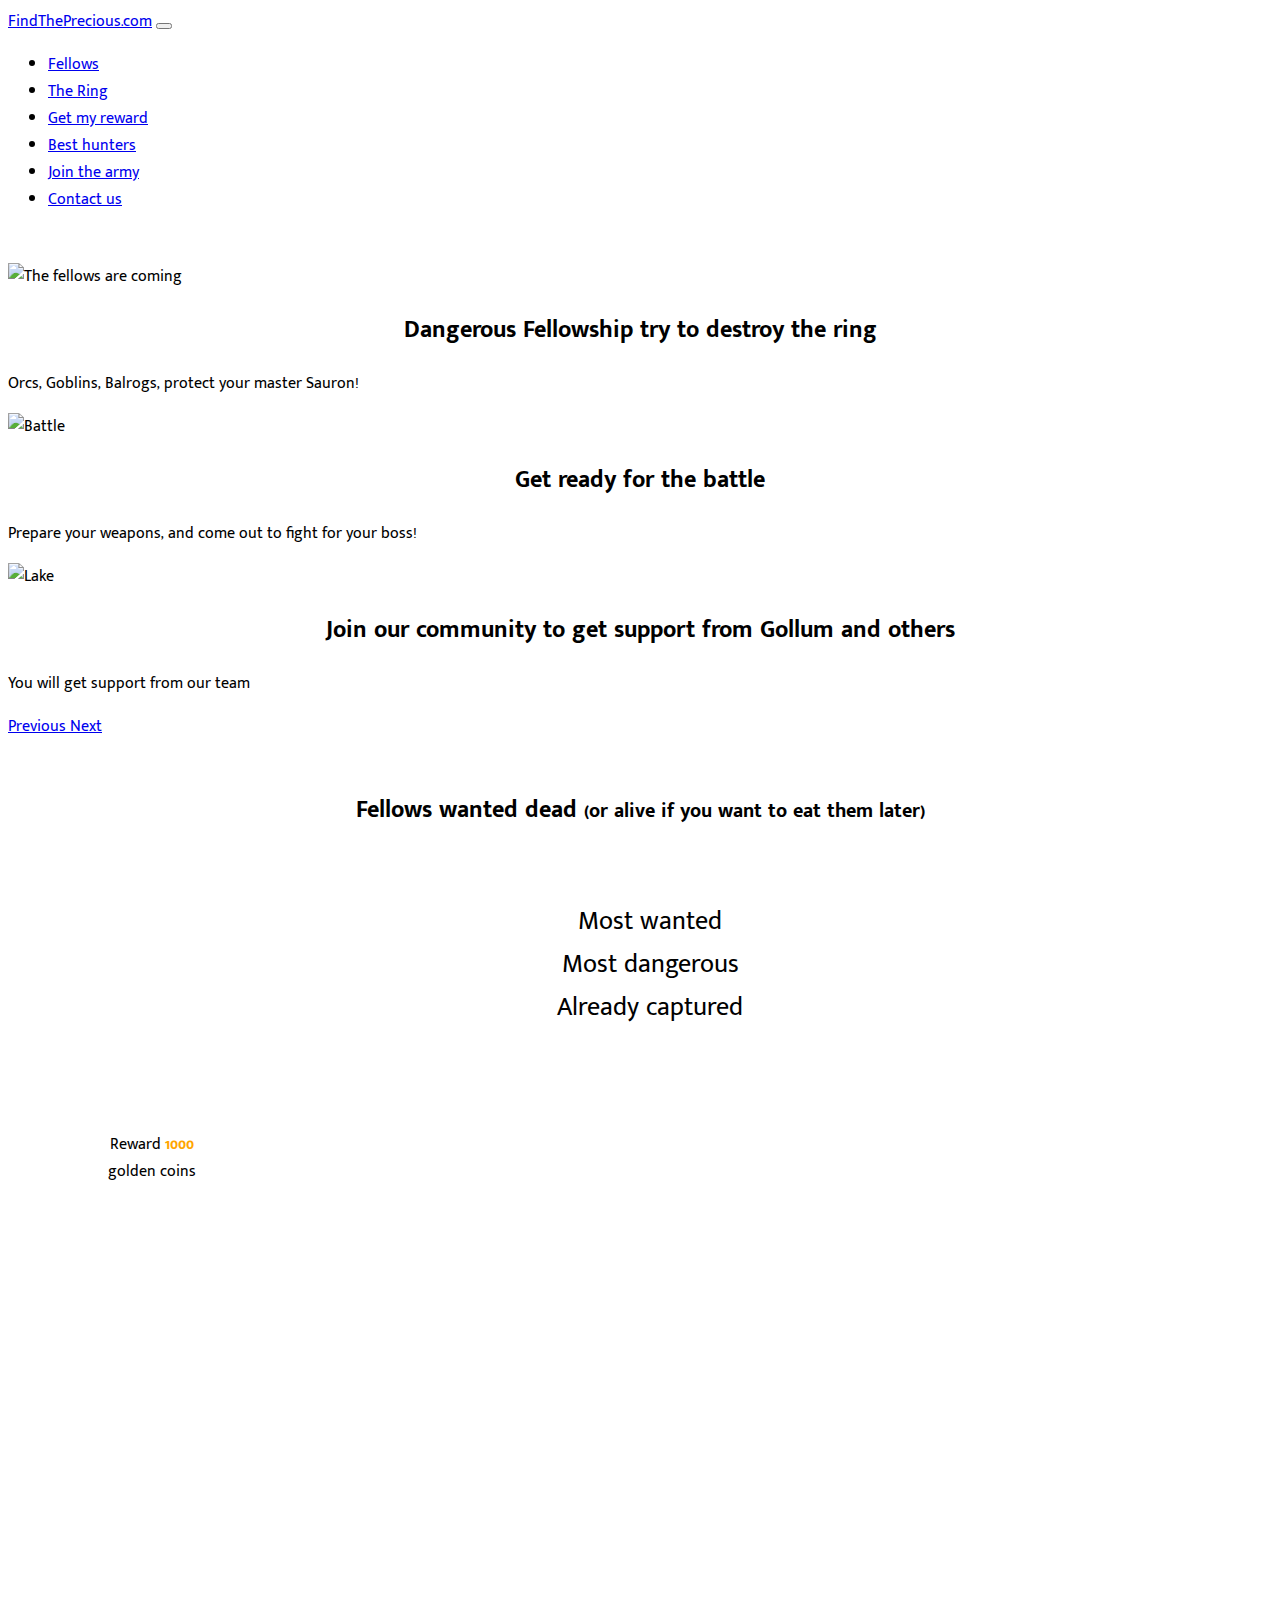
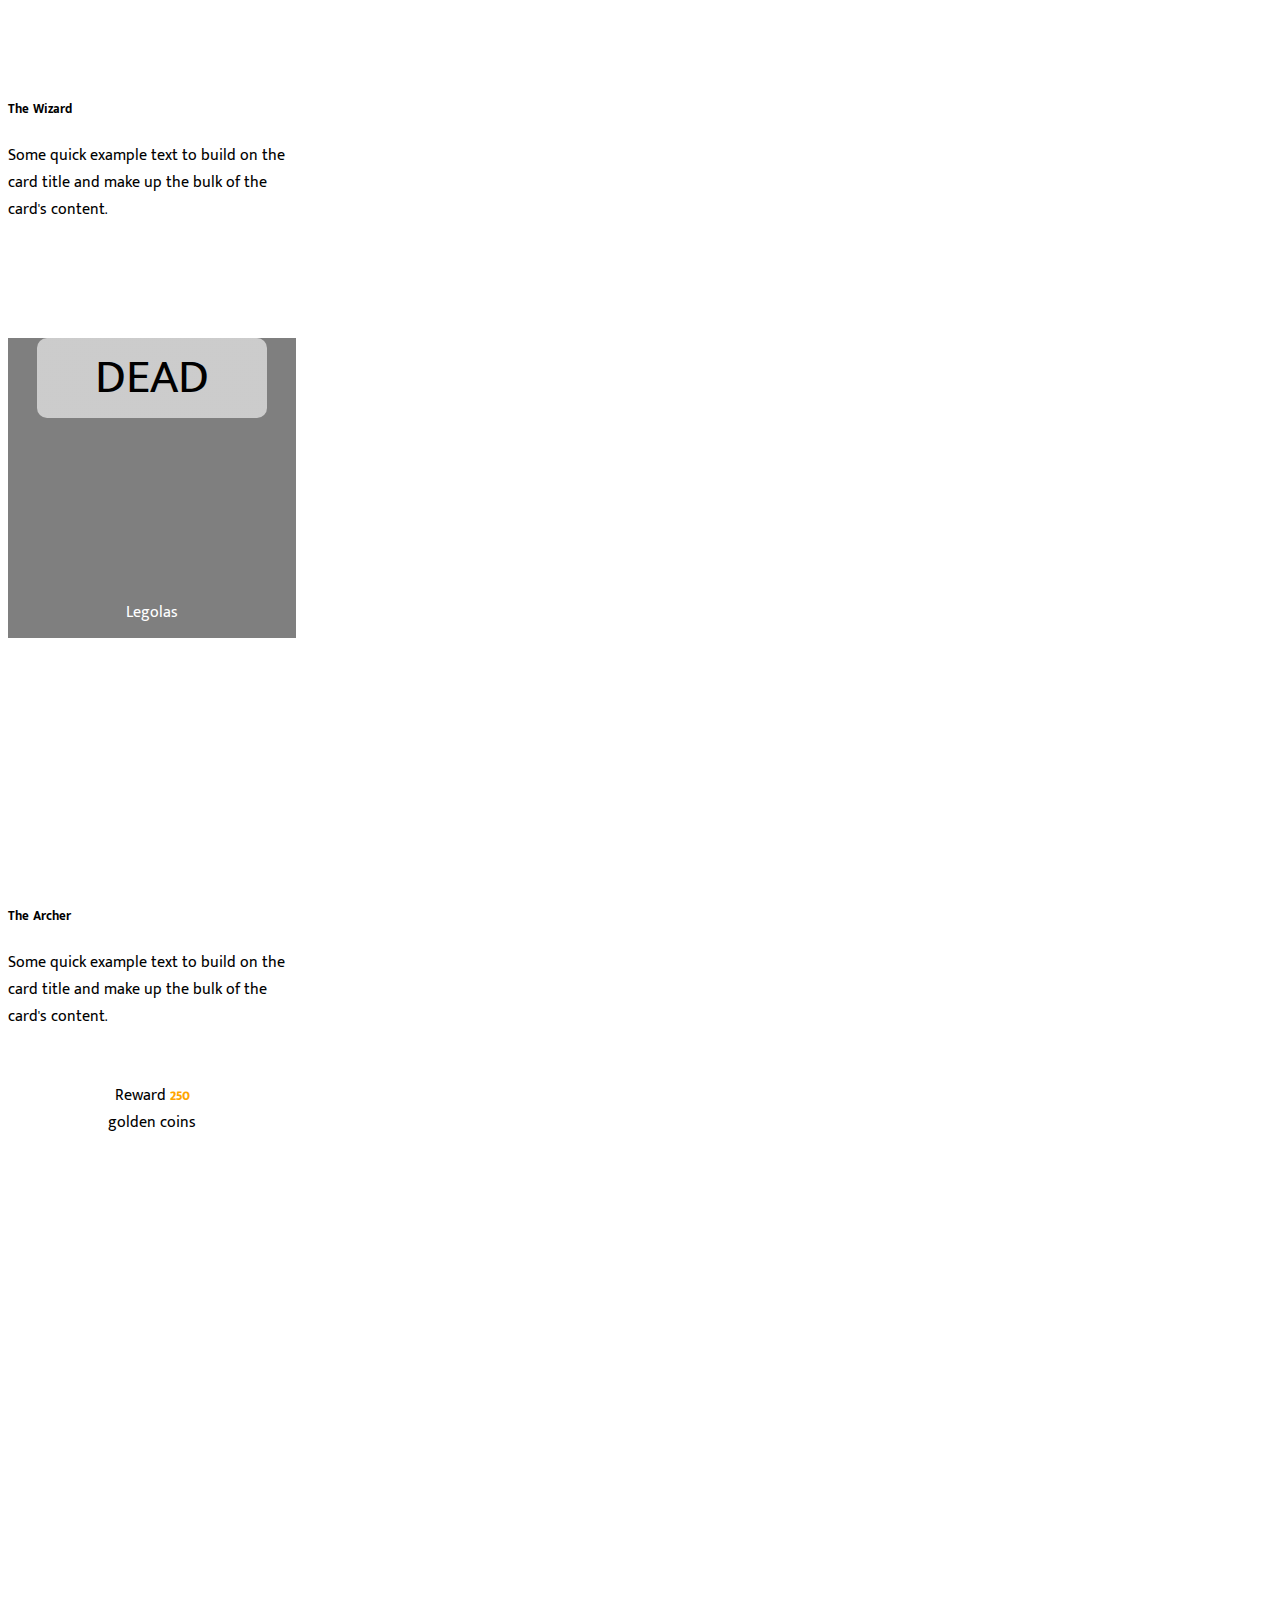
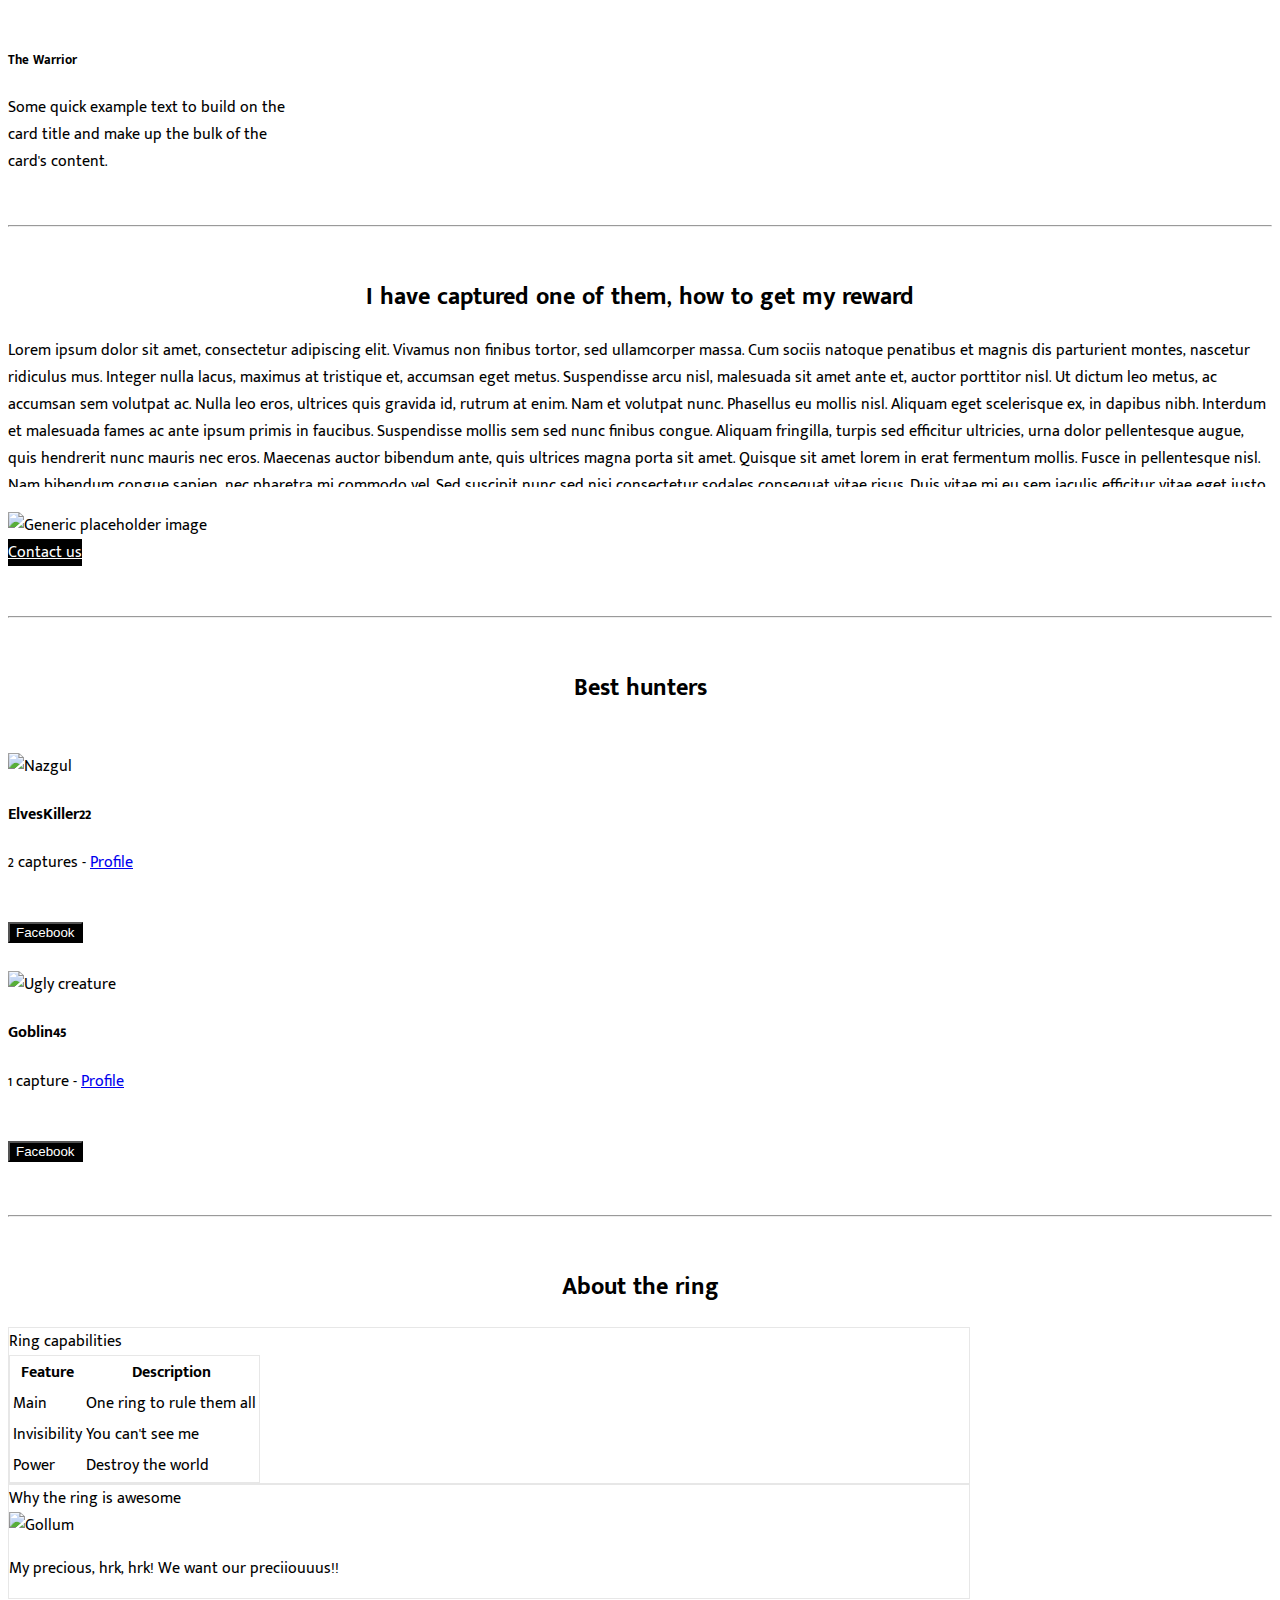
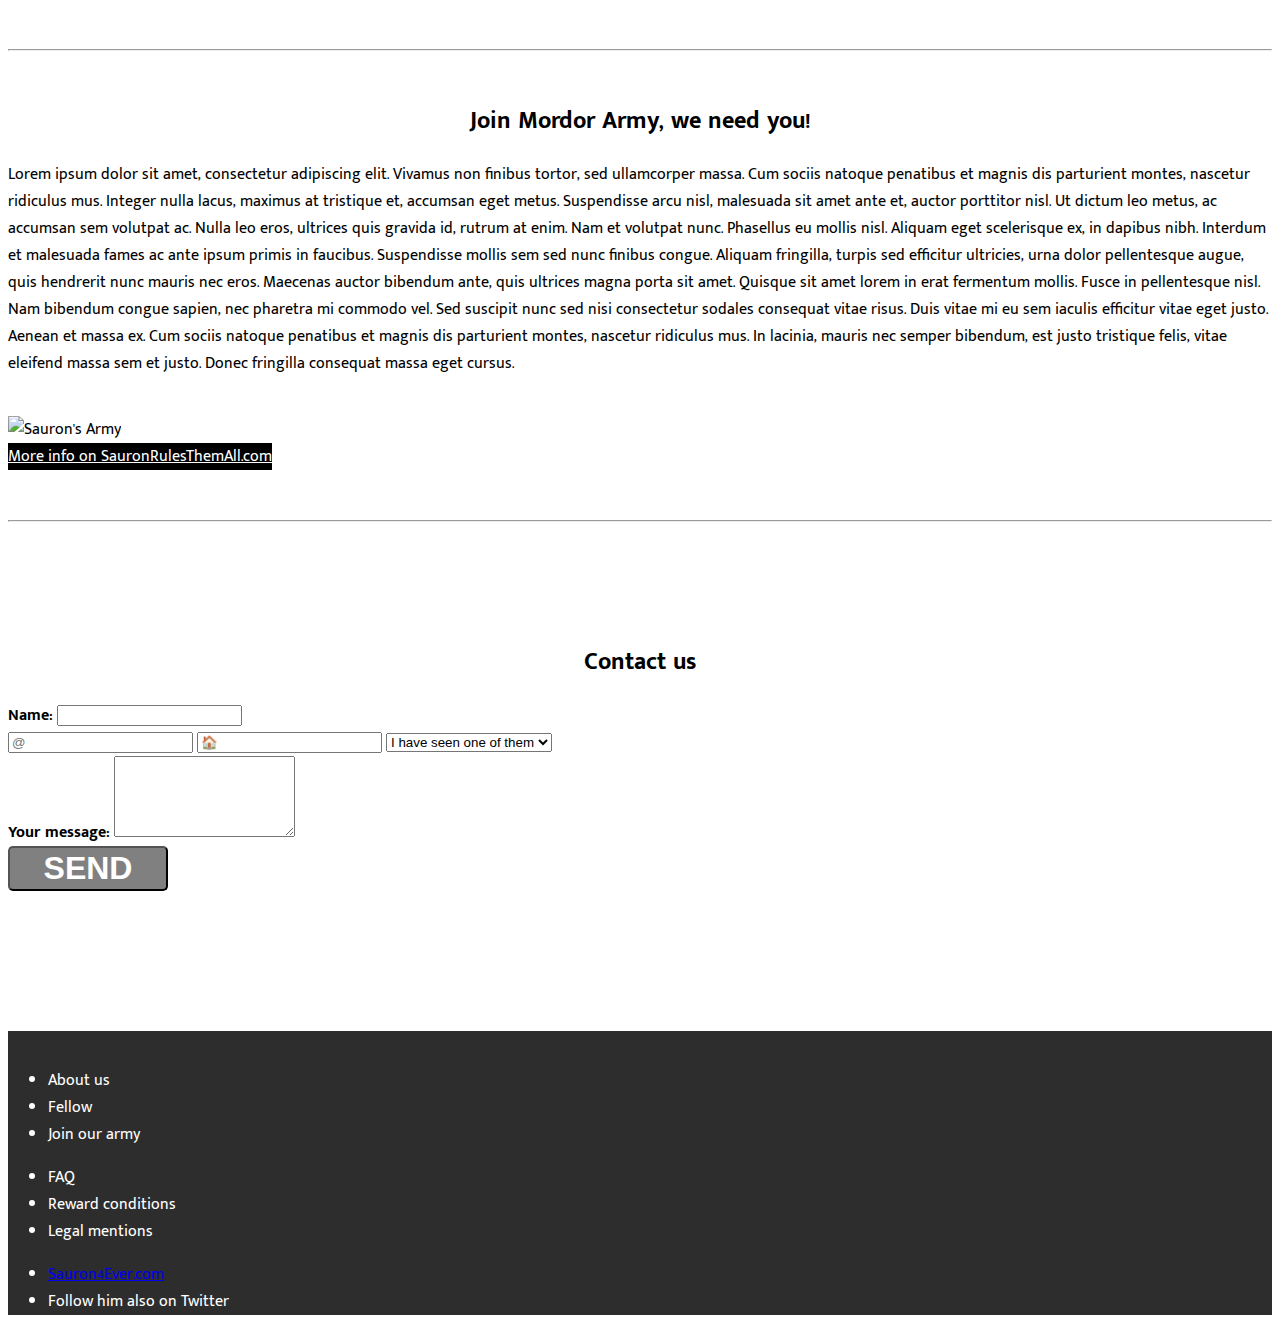
==== index.html @ 59d9ffe8 "first index.html & main.css added" ====
<!DOCTYPE html>
<html lang="en">

<head>
    <title>FindThePrecious.com</title>
    <meta charset="UTF-8">
    <link rel="stylesheet" href="main.css" />
    <link rel="stylesheet" href="https://stackpath.bootstrapcdn.com/bootstrap/4.1.3/css/bootstrap.min.css" integrity="sha384-MCw98/SFnGE8fJT3GXwEOngsV7Zt27NXFoaoApmYm81iuXoPkFOJwJ8ERdknLPMO"
        crossorigin="anonymous">


</head>


<body>

    <nav class="navbar navbar-expand-lg navbar-dark bg-dark">
        <a class="navbar-brand" href="#">FindThePrecious.com</a>
        <button class="navbar-toggler" type="button" data-toggle="collapse" data-target="#navbarSupportedContent"
            aria-controls="navbarSupportedContent" aria-expanded="false" aria-label="Toggle navigation">
            <span class="navbar-toggler-icon"></span>
        </button>

        <div class="collapse navbar-collapse" id="navbarSupportedContent">
            <ul class="navbar-nav mr-auto">
                <li class="nav-item">
                    <a class="nav-link" href="#">Fellows</a>
                </li>
                <li class="nav-item">
                    <a class="nav-link" href="#">The Ring</a>
                </li>
                <li class="nav-item">
                    <a class="nav-link" href="#">Get my reward</a>
                </li>
                <li class="nav-item">
                    <a class="nav-link" href="#">Best hunters</a>
                </li>
                <li class="nav-item">
                    <a class="nav-link" href="#">Join the army</a>
                </li>
                <li class="nav-item">
                    <a class="nav-link" href="#">Contact us</a>
                </li>
            </ul>

        </div>
    </nav>


    <section>
        <!--Carousel Beginning-->

        <div class="Carousel">
            <div id="carouselExampleControls" class="carousel slide" data-ride="carousel">
                <div class="carousel-inner">
                    <div class="carousel-item">
                        <img class="d-block w-100" src="https://famousfour.weebly.com/uploads/1/2/1/8/121811747/travel_orig.jpg"
                            alt="The fellows are coming">
                        <div class="carousel-caption d-none d-md-block ">
                            <h2 class="black">Dangerous Fellowship try to destroy the ring</h2>
                            <p class="black">Orcs, Goblins, Balrogs, protect your master Sauron!</p>
                        </div>
                    </div>
                    <div class="carousel-item active">
                        <img class="d-block w-100" src="https://famousfour.weebly.com/uploads/1/2/1/8/121811747/battle_orig.jpg"
                            alt="Battle">
                        <div class="carousel-caption d-none d-md-block">
                            <h2>Get ready for the battle</h2>
                            <p>Prepare your weapons, and come out to fight for your boss!</p>
                        </div>
                    </div>
                    <div class="carousel-item">
                        <img class="d-block w-100" src="https://famousfour.weebly.com/uploads/1/2/1/8/121811747/lake_orig.jpeg"
                            alt="Lake">
                        <div class="carousel-caption d-none d-md-block">
                            <h2>Join our community to get support from Gollum and others</h2>
                            <p>You will get support from our team </p>
                        </div>
                    </div>
                </div>
                <a class="carousel-control-prev" href="#carouselExampleControls" role="button" data-slide="prev">
                    <span class="carousel-control-prev-icon" aria-hidden="true"></span>
                    <span class="sr-only">Previous</span>
                </a>
                <a class="carousel-control-next" href="#carouselExampleControls" role="button" data-slide="next">
                    <span class="carousel-control-next-icon" aria-hidden="true"></span>
                    <span class="sr-only">Next</span>
                </a>
            </div>
        </div>
    </section>
    <!--Carousel END-->

    <section id="Fellows">
        <!-- Fellows Section beginning -->
        <div class="wanted">
            <h2>Fellows wanted dead <small>(or alive if you want to eat them later)</small></h2>


            <div class="container pills justify-content-center">
                <div class="row">
                    <div class="col-xs-1 col-s-1">
                        <span class="badge badge-pill badge-dark">Most wanted</span>
                    </div>
                    <div class="col-xs-1 col-s-1 d-none d-lg-block">
                        <span class="badge badge-pill badge-light">Most dangerous</span>
                    </div>
                    <div class="col-xs-1 col-s-1 d-none d-lg-block">
                        <span class="badge badge-pill badge-light">Already captured</span>
                    </div>
                </div>
            </div>

            <div class="container-fluid d-flex justify-content-around">

                <div class="row wanted">
                    <div class="col wanted">
                        <div class="card" style="width: 18rem;">
                            <div class="card-img-top gandalf">
                                <p class="reward-text">Reward <b>1000</b><br>golden coins</p>
                                <p class="wanted-name">Gandalf</p>
                            </div>
                            <div class="card-img-top-2 gandalf">
                                <p>Gandalf</p>
                            </div>
                            <div class="card-body">
                                <h5 class="card-title">The Wizard</h5>
                                <p class="card-text">Some quick example text to build on the card title and make up
                                    the
                                    bulk of the card's content.</p>
                            </div>
                        </div>
                    </div>

                    <div class="col wanted">
                        <div class="card" style="width: 18rem;">
                            <div class="card-img-top legolas">
                                <p class="dead-text">DEAD</p>
                            </div>
                            <div class="card-img-top-2 legolas">
                                <p>Legolas</p>
                            </div>
                            <div class="card-body">
                                <h5 class="card-title">The Archer</h5>
                                <p class="card-text">Some quick example text to build on the card title and make up
                                    the
                                    bulk of the card's content.</p>
                            </div>
                        </div>
                    </div>

                    <div class="col wanted">
                        <div class="card" style="width: 18rem;">
                            <div class="card-img-top aragorn">
                                <p class="reward-text">Reward <b>250</b><br>golden coins</p>
                                <p class="wanted-name">Aragorn</p>
                            </div>
                            <div class="card-img-top-2 aragorn">
                                <p>Aragorn</p>
                            </div>
                            <div class="card-body">
                                <h5 class="card-title">The Warrior</h5>
                                <p class="card-text">Some quick example text to build on the card title and make up
                                    the
                                    bulk of the card's content.</p>
                            </div>
                        </div>
                    </div>

                </div>

            </div>

        </div>

    </section>
    <!--Fellows Section END-->

    <hr>

    <section id="reward">

        <div class="media">
            <div class="media-body">
                <h2 class="mt-0 mb-1">I have captured one of them, how to get my reward</h2>
                <div class="scroll-box-reward">
                    Lorem ipsum dolor sit amet, consectetur adipiscing elit. Vivamus non finibus tortor, sed
                    ullamcorper massa. Cum sociis natoque penatibus et magnis dis parturient montes, nascetur ridiculus
                    mus. Integer nulla lacus, maximus at tristique et, accumsan eget metus. Suspendisse arcu nisl,
                    malesuada sit amet ante et, auctor porttitor nisl. Ut dictum leo metus, ac accumsan sem volutpat
                    ac. Nulla leo eros, ultrices quis gravida id, rutrum at enim. Nam et volutpat nunc. Phasellus eu
                    mollis nisl. Aliquam eget scelerisque ex, in dapibus nibh. Interdum et malesuada fames ac ante
                    ipsum primis in faucibus. Suspendisse mollis sem sed nunc finibus congue. Aliquam fringilla, turpis
                    sed efficitur ultricies, urna dolor pellentesque augue, quis hendrerit nunc mauris nec eros.
                    Maecenas auctor bibendum ante, quis ultrices magna porta sit amet. Quisque sit amet lorem in erat
                    fermentum mollis. Fusce in pellentesque nisl. Nam bibendum congue sapien, nec pharetra mi commodo
                    vel. Sed suscipit nunc sed nisi consectetur sodales consequat vitae risus. Duis vitae mi eu sem
                    iaculis efficitur vitae eget justo. Aenean et massa ex. Cum sociis natoque penatibus et magnis dis
                    parturient montes, nascetur ridiculus mus. In lacinia, mauris nec semper bibendum, est justo
                    tristique felis, vitae eleifend massa sem et justo. Donec fringilla consequat massa eget cursus.
                    Integer est ante, dignissim vitae ipsum sit amet, semper elementum lorem. Morbi ut augue
                    vestibulum, hendrerit justo non, gravida orci. Phasellus blandit, felis vel sagittis porta, dui
                    elit blandit risus, et commodo nunc leo sed lectus. Cras quis nibh nibh. Nullam id diam massa.
                    Integer fringilla non neque eget ornare. Sed vel neque id odio mollis accumsan et vitae dui. Nunc
                    eu velit ac nulla dignissim vehicula quis a justo. Interdum et malesuada fames ac ante ipsum primis
                    in faucibus. Nunc porta dolor magna, at malesuada mi ornare et. Aliquam erat volutpat. Aliquam
                    gravida sollicitudin consequat. Sed nec libero nisl. Sed rhoncus odio quis magna molestie, eget
                    laoreet mauris convallis. Nunc non vulputate erat. Donec porta a nulla ut semper. In venenatis
                    aliquet nisi sit amet condimentum. Suspendisse et commodo metus.
                    Ut faucibus dui sit amet ultrices varius. Phasellus nec accumsan orci, a blandit est. Nulla id
                    lectus in lorem facilisis viverra. Pellentesque diam ligula, tincidunt vel posuere a, lacinia sed
                    leo. Quisque vehicula ipsum vel sapien dignissim facilisis. Etiam consectetur eu lectus convallis
                    pretium. Aenean quis malesuada elit, ut cursus mi. Cras dapibus nibh id tempor semper. Suspendisse
                    at eros elit. Suspendisse lobortis, urna ac rutrum molestie, quam quam dictum nibh, iaculis congue
                    ipsum diam ac odio.
                    Duis ac nibh condimentum, laoreet nibh quis, viverra purus. Cras et ligula congue, maximus augue
                    eu, venenatis purus. Donec sagittis sed lorem et aliquam. Aliquam quis velit molestie, suscipit
                    neque eget, mattis lorem. Aenean ultrices lacus turpis, sed lacinia metus ullamcorper in. Curabitur
                    iaculis lectus eget lectus malesuada lobortis vitae eu neque. Phasellus vitae egestas diam.
                    Phasellus venenatis dui arcu, sed sollicitudin erat consequat ac. Cras nibh justo, ornare efficitur
                    quam at, molestie mollis ipsum. Suspendisse hendrerit elementum turpis ut elementum. Morbi maximus
                    nisl at massa mollis, dictum scelerisque leo congue. Vestibulum varius eu purus nec aliquet. Mauris
                    in odio eget velit feugiat pharetra eget at arcu. Mauris euismod dictum orci vel hendrerit. Ut
                    semper ligula nec orci volutpat laoreet.
                </div>
            </div>
            <img class="ml-3" src="https://i.pinimg.com/236x/c7/8e/26/c78e269b936ce46ed6f1de3fef13c7da--orc-warrior-orcs-lord-of-the-rings.jpg"
                alt="Generic placeholder image">
        </div>
        <div class="container justify-content-end">
            <a href="#" class="btn"><span class="glyphicon glyphicon-pause"></span>Contact us</a>
        </div>
    </section>

    <hr>

    <section id="hunters">
        <h2>Best hunters</h2>

        <div class="container justify-content-around">
            <div class="row">
                <div class="col hunters">
                    <div class="media">
                        <img class="align-self-center mr-3" src="https://upload.wikimedia.org/wikipedia/en/thumb/a/a0/Nazgul.PNG/150px-Nazgul.PNG"
                            alt="Nazgul">
                        <div class="media-body">
                            <h4 class="mt-0">ElvesKiller22</h4>
                            <p>2 captures - <a href="https://www.facebook.com">Profile</a></p>
                            <br>
                            <button type="button" class="btn btn-fb"><i class="fa fa-facebook pr-1"></i> Facebook</button>
                        </div>
                    </div>
                </div>


                <div class="col hunters">
                    <div class="media">
                        <div class="media">
                            <img class="align-self-center mr-3" src="https://vignette.wikia.nocookie.net/peter-jacksons-the-lord-of-the-rings-trilogy/images/c/cc/Mauh%C3%BAr.png/revision/latest?cb=20160318172843"
                                alt="Ugly creature">
                            <div class="media-body">
                                <h4 class="mt-0">Goblin45</h4>
                                <p>1 capture - <a href="www.facebook.com">Profile</a></p>
                                <br>
                                <button type="button" class="btn btn-fb"><i class="fa fa-facebook pr-1"></i> Facebook</button>
                            </div>
                        </div>
                    </div>
                </div>
            </div>

        </div>

    </section>

    <hr>

    <section id="ring">
        <h2>About the ring</h2>
        <div class="container justify-content-around">
            <div class="card mb-3 ring-capabilities" style="max-width: 60rem;">
                <div class="card-header">Ring capabilities</div>
                <div class="card-body text-dark">
                    <div class="container">

                        <div class="row">
                            <div class="col-lg-12 col-xs-1">
                                <table class="table table-striped">
                                    <thead>
                                        <tr>
                                            <th scope="col">Feature</th>
                                            <th scope="col">Description</th>
                                        </tr>
                                    </thead>
                                    <tbody>
                                        <tr>
                                            <td>Main</td>
                                            <td>One ring to rule them all</td>
                                        </tr>
                                        <tr>
                                            <td>Invisibility</td>
                                            <td>You can't see me</td>
                                        </tr>
                                        <tr>
                                            <td>Power</td>
                                            <td>Destroy the world</td>
                                        </tr>
                                </table>

                            </div>

                        </div>
                    </div>
                </div>
            </div>
        </div>

        <div class="container">
            <div class="card-gollum">
                <div class="card-header">
                    Why the ring is awesome
                </div>
                <div class="card-body">
                    <div class="media">
                        <div class="media-body d-flex flex-nowrap justify-content-between">
                            <img class="ml-3 order-2 p-2" src="http://farm2.staticflickr.com/1201/775003238_1556ba1b9e.jpg"
                                alt="Gollum">
                            <p class="card-text order-1 p-2 d-flex align-items-center">My precious, hrk, hrk! We want
                                our preciiouuus!!</p>
                        </div>
                    </div>
                </div>
            </div>
        </div>

    </section>

    <hr>

    <section id="joinarmy">


        <div class="media">
            <div class="media-body">
                <h2 class="mt-0 mb-1">Join Mordor Army, we need you!</h2>
                <div class="d-flex flex-nowrap">
                    <div class="scroll-box-army order-2 p-2">
                        Lorem ipsum dolor sit amet, consectetur adipiscing elit. Vivamus non finibus tortor, sed
                        ullamcorper massa. Cum sociis natoque penatibus et magnis dis parturient montes, nascetur
                        ridiculus
                        mus. Integer nulla lacus, maximus at tristique et, accumsan eget metus. Suspendisse arcu nisl,
                        malesuada sit amet ante et, auctor porttitor nisl. Ut dictum leo metus, ac accumsan sem
                        volutpat
                        ac. Nulla leo eros, ultrices quis gravida id, rutrum at enim. Nam et volutpat nunc. Phasellus
                        eu
                        mollis nisl. Aliquam eget scelerisque ex, in dapibus nibh. Interdum et malesuada fames ac ante
                        ipsum primis in faucibus. Suspendisse mollis sem sed nunc finibus congue. Aliquam fringilla,
                        turpis
                        sed efficitur ultricies, urna dolor pellentesque augue, quis hendrerit nunc mauris nec eros.
                        Maecenas auctor bibendum ante, quis ultrices magna porta sit amet. Quisque sit amet lorem in
                        erat
                        fermentum mollis. Fusce in pellentesque nisl. Nam bibendum congue sapien, nec pharetra mi
                        commodo
                        vel. Sed suscipit nunc sed nisi consectetur sodales consequat vitae risus. Duis vitae mi eu sem
                        iaculis efficitur vitae eget justo. Aenean et massa ex. Cum sociis natoque penatibus et magnis
                        dis
                        parturient montes, nascetur ridiculus mus. In lacinia, mauris nec semper bibendum, est justo
                        tristique felis, vitae eleifend massa sem et justo. Donec fringilla consequat massa eget
                        cursus.
                    </div>
                    <img class="ml-3 order-1 p-2" src="https://vignette.wikia.nocookie.net/villainstournament/images/5/57/Sauron%27s_Army.jpg/revision/latest?cb=20150924193413"
                        alt="Sauron's Army">
                </div>
            </div>
        </div>
        <div class="container justify-content-end">
            <a href="#" class="btn"><span class="glyphicon glyphicon-pause"></span>More info on SauronRulesThemAll.com</a>
        </div>


    </section>

    <hr>

    <section id="contact">

        <h2>Contact us</h2>
        <div class="form-group">
            <label for="usr">Name:</label>
            <input type="text" class="form-control" id="usr">
        </div>
        <input class="form-control" type="text" placeholder="@">
        <input class="form-control" type="text" placeholder="🏠">
        <select name="object">
            <option value="spotted">I have seen one of them</option>
            <option value="captured">I have captured one</option>
            <option value="help">I need help</option>
        </select>
        <div class="form-group">
            <label for="comment">Your message:</label>
            <textarea class="form-control" rows="5" id="comment"></textarea>
        </div>
        <input type="submit" value="SEND" ID="button">
    </section>

    <footer>
        <div class="container-fluid d-flex justify-content-center">
            <div class="row">
                <div class="col-xs-1 col-s1 md-4">
                    <ul>
                        <li>About us</li>
                        <li>Fellow</li>
                        <li>Join our army</li>
                    </ul>
                </div>
                <div class="col-xs-1 col-s-1 md-4">
                    <ul>
                        <li>FAQ</li>
                        <li>Reward conditions</li>
                        <li>Legal mentions</li>
                    </ul>
                </div>
                <div class="col-xs-1 col-s-1 md-4">
                    <ul>
                        <li><a href="http://www.sauron4ever.com/">Sauron4Ever.com</a></li>
                        <li>Follow him also on Twitter</li>
                    </ul>
                </div>
            </div>
        </div>
    </footer>

    <script src="https://code.jquery.com/jquery-3.3.1.slim.min.js" integrity="sha384-q8i/X+965DzO0rT7abK41JStQIAqVgRVzpbzo5smXKp4YfRvH+8abtTE1Pi6jizo"
        crossorigin="anonymous"></script>
    <script src="https://cdnjs.cloudflare.com/ajax/libs/popper.js/1.14.3/umd/popper.min.js" integrity="sha384-ZMP7rVo3mIykV+2+9J3UJ46jBk0WLaUAdn689aCwoqbBJiSnjAK/l8WvCWPIPm49"
        crossorigin="anonymous"></script>
    <script src="https://stackpath.bootstrapcdn.com/bootstrap/4.1.3/js/bootstrap.min.js" integrity="sha384-ChfqqxuZUCnJSK3+MXmPNIyE6ZbWh2IMqE241rYiqJxyMiZ6OW/JmZQ5stwEULTy"
        crossorigin="anonymous"></script>


</body>

</html>
---- main.css ----
@import url("https://fonts.googleapis.com/css?family=Mukta Malar");


body {
  font-family: "Mukta Malar";
}

section {
  margin-top: 50px;
  margin-bottom: 50px;
}

h2 {
  text-align: center;
  margin-bottom: 20px;
}

.black {
  color: black;
}

.container.pills {
  display: flex;
  justify-content: center;
  padding-top: 50px;
  padding-bottom: 50px;
}

.badge.badge-pill.badge-light, .badge.badge-pill.badge-dark {
  font-size: 1.6em;
  margin-left: 20px;
  display: flex;
  justify-content: center;
}

.reward-text {
  background: linear-gradient(to bottom, rgba(255, 255, 255, 0.6), rgba(255, 255, 255, 0.6));
  border-radius: 10px;
  margin-top: 18%;
  margin-left: 10%;
  margin-right: 10%;
  text-align: center;
}

.dead-text {
  background: linear-gradient(to bottom, rgba(255, 255, 255, 0.6), rgba(255, 255, 255, 0.6));
  border-radius: 10px;
  margin-top: 40%;
  margin-left: 10%;
  margin-right: 10%;
  text-align: center;
}

.wanted-name {
  color: white;
  font-size: 1.7em;
  margin-top: 30%;
  text-align: center;
}

b {
  color: orange;
}

.card-img-top.gandalf {
  background-image: linear-gradient(to bottom, rgba(255, 255, 255, 0.3), rgba(255, 255, 255, 0.3)), url(http://images.innoveduc.fr/integration_gandalf.png);
  background-size: cover;
  height: 300px;
  z-index: 3;
}

.card-img-top-2.gandalf {
  background-image: url(http://images.innoveduc.fr/integration_gandalf.png);
  background-size: cover;
  height: 300px;
  margin-top: -300px;
  padding-top: 245px;
  color: white;
  text-align: center;
  z-index: 2;
}

.card-img-top.gandalf:hover {
  opacity: 0;
}

.card-img-top.aragorn {
  background-image: linear-gradient(to bottom, rgba(255, 255, 255, 0.3), rgba(255, 255, 255, 0.3)),url(https://vignette.wikia.nocookie.net/lotr/images/b/b6/Aragorn_profile.jpg/revision/latest?cb=20170121121423);
  background-size: cover;
  height: 300px;
  z-index: 3;
}

.card-img-top-2.aragorn {
  background-image: url(https://vignette.wikia.nocookie.net/lotr/images/b/b6/Aragorn_profile.jpg/revision/latest?cb=20170121121423);
  background-size: cover;
  height: 300px;
  margin-top: -300px;
  padding-top: 245px;
  color: white;
  text-align: center;
  z-index: 2;
}

.card-img-top.aragorn:hover {
  opacity: 0;
}

.card-img-top.legolas {
  background-image: linear-gradient(to bottom, rgba(0, 0, 0, 0.5), rgba(0, 0, 0, 0.5)), url(http://1.bp.blogspot.com/-M8YsX6DlN_s/TkmismaHlHI/AAAAAAAAAUg/5KTsUNaVbhI/s1600/legolas.jpg);
  background-size: cover;
  height: 300px;
  font-size: 3em;
  z-index: 3;
}

.card-img-top-2.legolas {
  background-image: url(http://1.bp.blogspot.com/-M8YsX6DlN_s/TkmismaHlHI/AAAAAAAAAUg/5KTsUNaVbhI/s1600/legolas.jpg);
  background-size: cover;
  height: 300px;
  margin-top: -300px;
  padding-top: 245px;
  color: white;
  text-align: center;
  z-index: 2;
}

.card-img-top.legolas:hover {
  opacity: 0;
}

.scroll-box-reward {
  height: 150px;
  overflow-y: scroll;
  margin-bottom: 25px;
}

.ml-3 {
  height: 35vmin;
}

.btn {
  background-color: black;
  color: white;
}

.align-self-center.mr-3 {
  height: 35vmin;
  width: 35vmin;
}

.mb-0 {
  margin-top: 15px;
}

.col.hunters {
  padding-top: 25px;
}

.table.table-striped {
  border: solid 1px rgb(231, 231, 231);
}

.card.mb-3.ring-capabilities {
  border: solid 1px rgb(231, 231, 231);
}

.card-gollum {
  max-width: 60rem;
  border: solid 1px rgb(231, 231, 231);
}

.scroll-box-army {
  height: 230px;
  overflow-y: scroll;
  margin-bottom: 25px;
}

#contact {
  padding-top: 50px;
  padding-bottom: 80px;
}

form {
  text-align: center;
  font-family: arial;
  font-size: 1em;
  width: 400px;
  }

label {
  font-family: inherit;
  color: black;
  font-size: inherit;
  font-weight: bold;
}

#email {
  height: 30px;
}

#message {
  height: 250px;
}

#email, #message {
  width: 35%;
  font-family: inherit;
  background-color: #F2F2F2;
  border: solid 1px black;
  border-radius: 5px;
  margin-top: 5px;
  margin-bottom: 10px;
}

#button {
  color: white;
  font-size: 2em;
  font-weight: bold;
  width: 160px;
  height: 45px;
  margin-bottom: 10px;
  background-color: grey; 
  border-radius: 5px;
  cursor: pointer;
}

#button:hover {
  background-color: #e2e2e1;
}

footer {
  padding-top: 20px;
  background-color: rgb(46, 45, 45);
  color: white;
}
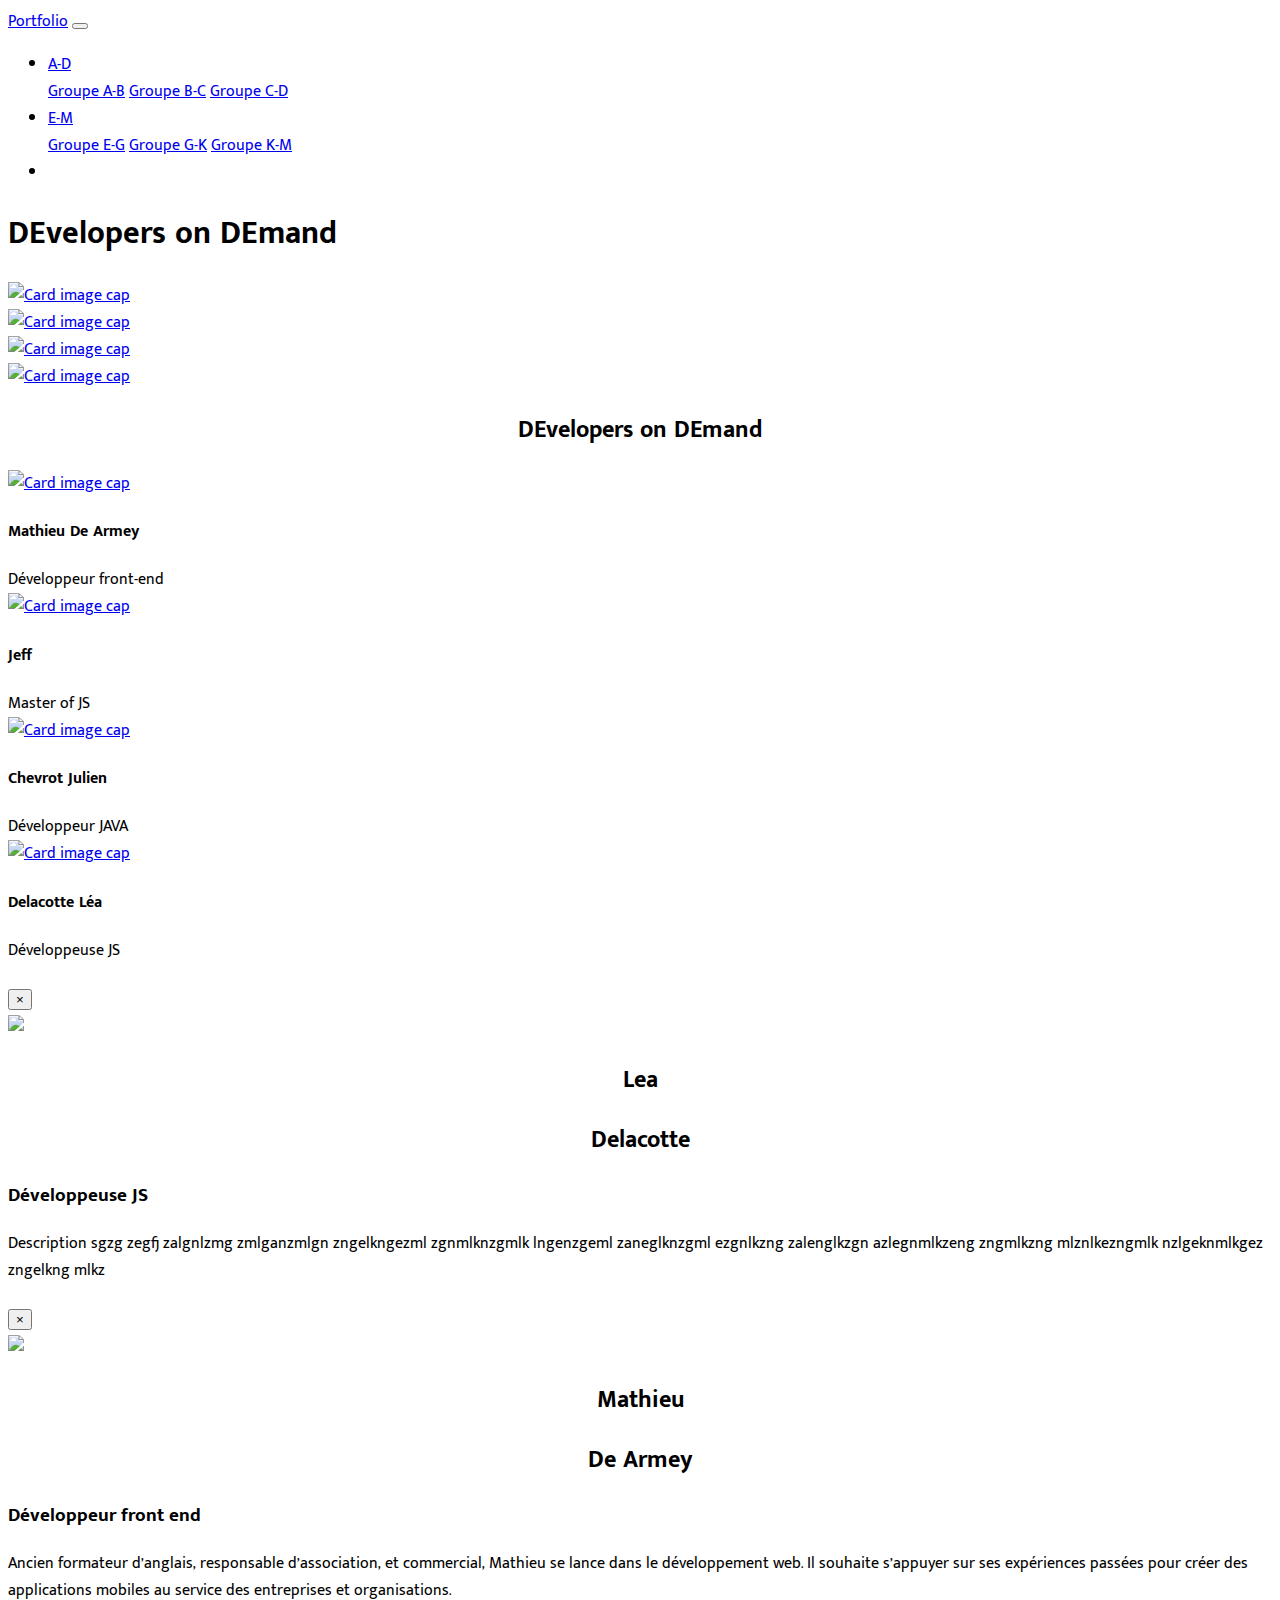
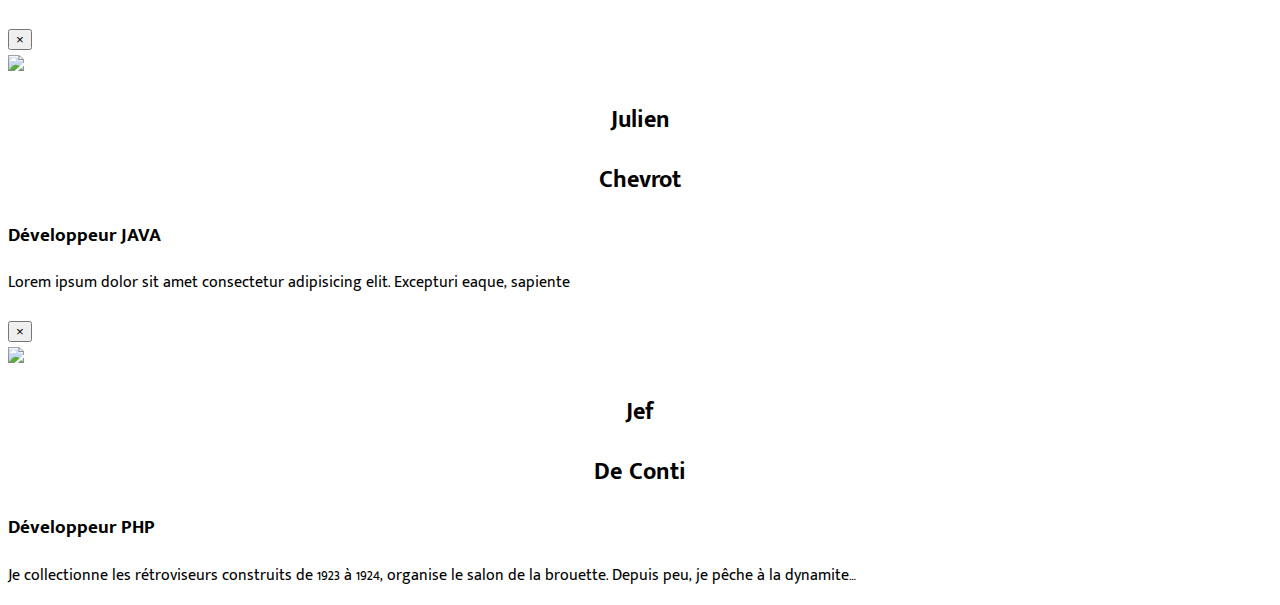
==== commit 00bbb660: "hello" ====
--- a/index.html
+++ b/index.html
@@ -2,442 +2,347 @@
 <html lang="en">
 
 <head>
-    <title>FindThePrecious.com</title>
     <meta charset="UTF-8">
-    <link rel="stylesheet" href="main.css" />
+    <meta name="viewport" content="width=device-width, initial-scale=1.0">
+    <meta http-equiv="X-UA-Compatible" content="ie=edge">
+
+    <title>Document</title>
+    <link rel="stylesheet" href="https://use.fontawesome.com/releases/v5.3.1/css/all.css" integrity="sha384-mzrmE5qonljUremFsqc01SB46JvROS7bZs3IO2EmfFsd15uHvIt+Y8vEf7N7fWAU"
+        crossorigin="anonymous">
     <link rel="stylesheet" href="https://stackpath.bootstrapcdn.com/bootstrap/4.1.3/css/bootstrap.min.css" integrity="sha384-MCw98/SFnGE8fJT3GXwEOngsV7Zt27NXFoaoApmYm81iuXoPkFOJwJ8ERdknLPMO"
         crossorigin="anonymous">
-
+    <link rel="stylesheet" href="main.css">
+    <link href="https://fonts.googleapis.com/icon?family=Material+Icons" rel="stylesheet">
 
 </head>
 
-
 <body>
-
-    <nav class="navbar navbar-expand-lg navbar-dark bg-dark">
-        <a class="navbar-brand" href="#">FindThePrecious.com</a>
-        <button class="navbar-toggler" type="button" data-toggle="collapse" data-target="#navbarSupportedContent"
-            aria-controls="navbarSupportedContent" aria-expanded="false" aria-label="Toggle navigation">
-            <span class="navbar-toggler-icon"></span>
-        </button>
-
-        <div class="collapse navbar-collapse" id="navbarSupportedContent">
-            <ul class="navbar-nav mr-auto">
-                <li class="nav-item">
-                    <a class="nav-link" href="#">Fellows</a>
-                </li>
-                <li class="nav-item">
-                    <a class="nav-link" href="#">The Ring</a>
-                </li>
-                <li class="nav-item">
-                    <a class="nav-link" href="#">Get my reward</a>
-                </li>
-                <li class="nav-item">
-                    <a class="nav-link" href="#">Best hunters</a>
-                </li>
-                <li class="nav-item">
-                    <a class="nav-link" href="#">Join the army</a>
-                </li>
-                <li class="nav-item">
-                    <a class="nav-link" href="#">Contact us</a>
-                </li>
-            </ul>
-
-        </div>
-    </nav>
-
-
-    <section>
-        <!--Carousel Beginning-->
-
-        <div class="Carousel">
-            <div id="carouselExampleControls" class="carousel slide" data-ride="carousel">
-                <div class="carousel-inner">
-                    <div class="carousel-item">
-                        <img class="d-block w-100" src="https://famousfour.weebly.com/uploads/1/2/1/8/121811747/travel_orig.jpg"
-                            alt="The fellows are coming">
-                        <div class="carousel-caption d-none d-md-block ">
-                            <h2 class="black">Dangerous Fellowship try to destroy the ring</h2>
-                            <p class="black">Orcs, Goblins, Balrogs, protect your master Sauron!</p>
-                        </div>
-                    </div>
-                    <div class="carousel-item active">
-                        <img class="d-block w-100" src="https://famousfour.weebly.com/uploads/1/2/1/8/121811747/battle_orig.jpg"
-                            alt="Battle">
-                        <div class="carousel-caption d-none d-md-block">
-                            <h2>Get ready for the battle</h2>
-                            <p>Prepare your weapons, and come out to fight for your boss!</p>
-                        </div>
-                    </div>
-                    <div class="carousel-item">
-                        <img class="d-block w-100" src="https://famousfour.weebly.com/uploads/1/2/1/8/121811747/lake_orig.jpeg"
-                            alt="Lake">
-                        <div class="carousel-caption d-none d-md-block">
-                            <h2>Join our community to get support from Gollum and others</h2>
-                            <p>You will get support from our team </p>
-                        </div>
-                    </div>
-                </div>
-                <a class="carousel-control-prev" href="#carouselExampleControls" role="button" data-slide="prev">
-                    <span class="carousel-control-prev-icon" aria-hidden="true"></span>
-                    <span class="sr-only">Previous</span>
-                </a>
-                <a class="carousel-control-next" href="#carouselExampleControls" role="button" data-slide="next">
-                    <span class="carousel-control-next-icon" aria-hidden="true"></span>
-                    <span class="sr-only">Next</span>
-                </a>
-            </div>
-        </div>
-    </section>
-    <!--Carousel END-->
-
-    <section id="Fellows">
-        <!-- Fellows Section beginning -->
-        <div class="wanted">
-            <h2>Fellows wanted dead <small>(or alive if you want to eat them later)</small></h2>
-
-
-            <div class="container pills justify-content-center">
+    <div class ="container-fluid">
+    <!--NavBar-->
+    <header>
+        <div class="container-fluid" style="padding:0px;">
+            <nav class="navbar navbar-expand-lg navbar-light bg-light">
+                <a class="navbar-brand" href="#">Portfolio</a>
+                <button class="navbar-toggler" type="button" data-toggle="collapse" data-target="#navbarNavDropdown"
+                    aria-controls="navbarNavDropdown" aria-expanded="false" aria-label="Toggle navigation">
+                    <span class="navbar-toggler-icon"></span>
+                </button>
+                <div class="collapse navbar-collapse" id="navbarNavDropdown">
+                    <ul class="navbar-nav ml-auto mr-5">
+                        <li class="nav-item dropdown">
+                            <a class="nav-link dropdown-toggle" href="#" id="groupe1" data-toggle="dropdown"
+                                aria-haspopup="true" aria-expanded="false">
+                                A-D
+                            </a>
+                            <div class="dropdown-menu" aria-labelledby="groupe1">
+                                <a class="dropdown-item" href="page1.html">Groupe A-B</a>
+                                <a class="dropdown-item" href="page2.html">Groupe B-C</a>
+                                <a class="dropdown-item" href="page3.html">Groupe C-D</a>
+                            </div>
+                        </li>
+
+                        <li class="nav-item dropdown">
+                            <a class="nav-link dropdown-toggle" href="#" id="groupe2" data-toggle="dropdown"
+                                aria-haspopup="true" aria-expanded="false">
+                                E-M
+                            </a>
+                            <div class="dropdown-menu" aria-labelledby="groupe2">
+                                <a class="dropdown-item" href="page4.html">Groupe E-G</a>
+                                <a class="dropdown-item" href="page5.html">Groupe G-K</a>
+                                <a class="dropdown-item" href="page6.html">Groupe K-M</a>
+                            </div>
+                        </li>
+
+                        <li class="nav-item dropdown">
+    </header>
+    <!--Fin NavBar-->
+
+
+    <div class="container-fluid ">
+
+        <div class="d-none d-lg-block ">
+            <!--Titre-->
+            <h1>DEvelopers on DEmand</h1>
+            <!--fin titre-->
+            <div class="container-fluid">
+                <div class="row photo-ligne ">
+                    <div class="col photo2 photographie"><a href="#" data-toggle="modal" data-target="#Jeff">
+                            <img class="card-img-top img-fluid special" src="https://via.placeholder.com/350x350" alt="Card image cap"></a>
+                    </div>
+                    <div class="col photo3 photographie"><a href="#" data-toggle="modal" data-target="#Julien">
+                            <img class="card-img-top img-fluid special" src="https://via.placeholder.com/350x350" alt="Card image cap"></a>
+                    </div>
+                    <div class="col photo4 photographie"><a href="#" data-toggle="modal" data-target="#Lea">
+                            <img class="card-img-top img-fluid special" src="https://via.placeholder.com/350x350" alt="Card image cap"></a>
+                    </div>
+                    <div class="col photo5 photographie"><a href="#" data-toggle="modal" data-target="#Matthieu">
+                            <img class="card-img-top img-fluid special" src="https://via.placeholder.com/350x350" alt="Card image cap"></a>
+                    </div>
+                </div>
+
                 <div class="row">
-                    <div class="col-xs-1 col-s-1">
-                        <span class="badge badge-pill badge-dark">Most wanted</span>
-                    </div>
-                    <div class="col-xs-1 col-s-1 d-none d-lg-block">
-                        <span class="badge badge-pill badge-light">Most dangerous</span>
-                    </div>
-                    <div class="col-xs-1 col-s-1 d-none d-lg-block">
-                        <span class="badge badge-pill badge-light">Already captured</span>
-                    </div>
-                </div>
-            </div>
-
-            <div class="container-fluid d-flex justify-content-around">
-
-                <div class="row wanted">
-                    <div class="col wanted">
-                        <div class="card" style="width: 18rem;">
-                            <div class="card-img-top gandalf">
-                                <p class="reward-text">Reward <b>1000</b><br>golden coins</p>
-                                <p class="wanted-name">Gandalf</p>
-                            </div>
-                            <div class="card-img-top-2 gandalf">
-                                <p>Gandalf</p>
-                            </div>
-                            <div class="card-body">
-                                <h5 class="card-title">The Wizard</h5>
-                                <p class="card-text">Some quick example text to build on the card title and make up
-                                    the
-                                    bulk of the card's content.</p>
-                            </div>
-                        </div>
-                    </div>
-
-                    <div class="col wanted">
-                        <div class="card" style="width: 18rem;">
-                            <div class="card-img-top legolas">
-                                <p class="dead-text">DEAD</p>
-                            </div>
-                            <div class="card-img-top-2 legolas">
-                                <p>Legolas</p>
-                            </div>
-                            <div class="card-body">
-                                <h5 class="card-title">The Archer</h5>
-                                <p class="card-text">Some quick example text to build on the card title and make up
-                                    the
-                                    bulk of the card's content.</p>
-                            </div>
-                        </div>
-                    </div>
-
-                    <div class="col wanted">
-                        <div class="card" style="width: 18rem;">
-                            <div class="card-img-top aragorn">
-                                <p class="reward-text">Reward <b>250</b><br>golden coins</p>
-                                <p class="wanted-name">Aragorn</p>
-                            </div>
-                            <div class="card-img-top-2 aragorn">
-                                <p>Aragorn</p>
-                            </div>
-                            <div class="card-body">
-                                <h5 class="card-title">The Warrior</h5>
-                                <p class="card-text">Some quick example text to build on the card title and make up
-                                    the
-                                    bulk of the card's content.</p>
-                            </div>
-                        </div>
-                    </div>
-
-                </div>
-
-            </div>
-
-        </div>
-
-    </section>
-    <!--Fellows Section END-->
-
-    <hr>
-
-    <section id="reward">
-
-        <div class="media">
-            <div class="media-body">
-                <h2 class="mt-0 mb-1">I have captured one of them, how to get my reward</h2>
-                <div class="scroll-box-reward">
-                    Lorem ipsum dolor sit amet, consectetur adipiscing elit. Vivamus non finibus tortor, sed
-                    ullamcorper massa. Cum sociis natoque penatibus et magnis dis parturient montes, nascetur ridiculus
-                    mus. Integer nulla lacus, maximus at tristique et, accumsan eget metus. Suspendisse arcu nisl,
-                    malesuada sit amet ante et, auctor porttitor nisl. Ut dictum leo metus, ac accumsan sem volutpat
-                    ac. Nulla leo eros, ultrices quis gravida id, rutrum at enim. Nam et volutpat nunc. Phasellus eu
-                    mollis nisl. Aliquam eget scelerisque ex, in dapibus nibh. Interdum et malesuada fames ac ante
-                    ipsum primis in faucibus. Suspendisse mollis sem sed nunc finibus congue. Aliquam fringilla, turpis
-                    sed efficitur ultricies, urna dolor pellentesque augue, quis hendrerit nunc mauris nec eros.
-                    Maecenas auctor bibendum ante, quis ultrices magna porta sit amet. Quisque sit amet lorem in erat
-                    fermentum mollis. Fusce in pellentesque nisl. Nam bibendum congue sapien, nec pharetra mi commodo
-                    vel. Sed suscipit nunc sed nisi consectetur sodales consequat vitae risus. Duis vitae mi eu sem
-                    iaculis efficitur vitae eget justo. Aenean et massa ex. Cum sociis natoque penatibus et magnis dis
-                    parturient montes, nascetur ridiculus mus. In lacinia, mauris nec semper bibendum, est justo
-                    tristique felis, vitae eleifend massa sem et justo. Donec fringilla consequat massa eget cursus.
-                    Integer est ante, dignissim vitae ipsum sit amet, semper elementum lorem. Morbi ut augue
-                    vestibulum, hendrerit justo non, gravida orci. Phasellus blandit, felis vel sagittis porta, dui
-                    elit blandit risus, et commodo nunc leo sed lectus. Cras quis nibh nibh. Nullam id diam massa.
-                    Integer fringilla non neque eget ornare. Sed vel neque id odio mollis accumsan et vitae dui. Nunc
-                    eu velit ac nulla dignissim vehicula quis a justo. Interdum et malesuada fames ac ante ipsum primis
-                    in faucibus. Nunc porta dolor magna, at malesuada mi ornare et. Aliquam erat volutpat. Aliquam
-                    gravida sollicitudin consequat. Sed nec libero nisl. Sed rhoncus odio quis magna molestie, eget
-                    laoreet mauris convallis. Nunc non vulputate erat. Donec porta a nulla ut semper. In venenatis
-                    aliquet nisi sit amet condimentum. Suspendisse et commodo metus.
-                    Ut faucibus dui sit amet ultrices varius. Phasellus nec accumsan orci, a blandit est. Nulla id
-                    lectus in lorem facilisis viverra. Pellentesque diam ligula, tincidunt vel posuere a, lacinia sed
-                    leo. Quisque vehicula ipsum vel sapien dignissim facilisis. Etiam consectetur eu lectus convallis
-                    pretium. Aenean quis malesuada elit, ut cursus mi. Cras dapibus nibh id tempor semper. Suspendisse
-                    at eros elit. Suspendisse lobortis, urna ac rutrum molestie, quam quam dictum nibh, iaculis congue
-                    ipsum diam ac odio.
-                    Duis ac nibh condimentum, laoreet nibh quis, viverra purus. Cras et ligula congue, maximus augue
-                    eu, venenatis purus. Donec sagittis sed lorem et aliquam. Aliquam quis velit molestie, suscipit
-                    neque eget, mattis lorem. Aenean ultrices lacus turpis, sed lacinia metus ullamcorper in. Curabitur
-                    iaculis lectus eget lectus malesuada lobortis vitae eu neque. Phasellus vitae egestas diam.
-                    Phasellus venenatis dui arcu, sed sollicitudin erat consequat ac. Cras nibh justo, ornare efficitur
-                    quam at, molestie mollis ipsum. Suspendisse hendrerit elementum turpis ut elementum. Morbi maximus
-                    nisl at massa mollis, dictum scelerisque leo congue. Vestibulum varius eu purus nec aliquet. Mauris
-                    in odio eget velit feugiat pharetra eget at arcu. Mauris euismod dictum orci vel hendrerit. Ut
-                    semper ligula nec orci volutpat laoreet.
-                </div>
-            </div>
-            <img class="ml-3" src="https://i.pinimg.com/236x/c7/8e/26/c78e269b936ce46ed6f1de3fef13c7da--orc-warrior-orcs-lord-of-the-rings.jpg"
-                alt="Generic placeholder image">
-        </div>
-        <div class="container justify-content-end">
-            <a href="#" class="btn"><span class="glyphicon glyphicon-pause"></span>Contact us</a>
-        </div>
-    </section>
-
-    <hr>
-
-    <section id="hunters">
-        <h2>Best hunters</h2>
-
-        <div class="container justify-content-around">
-            <div class="row">
-                <div class="col hunters">
-                    <div class="media">
-                        <img class="align-self-center mr-3" src="https://upload.wikimedia.org/wikipedia/en/thumb/a/a0/Nazgul.PNG/150px-Nazgul.PNG"
-                            alt="Nazgul">
-                        <div class="media-body">
-                            <h4 class="mt-0">ElvesKiller22</h4>
-                            <p>2 captures - <a href="https://www.facebook.com">Profile</a></p>
-                            <br>
-                            <button type="button" class="btn btn-fb"><i class="fa fa-facebook pr-1"></i> Facebook</button>
-                        </div>
-                    </div>
-                </div>
-
-
-                <div class="col hunters">
-                    <div class="media">
-                        <div class="media">
-                            <img class="align-self-center mr-3" src="https://vignette.wikia.nocookie.net/peter-jacksons-the-lord-of-the-rings-trilogy/images/c/cc/Mauh%C3%BAr.png/revision/latest?cb=20160318172843"
-                                alt="Ugly creature">
-                            <div class="media-body">
-                                <h4 class="mt-0">Goblin45</h4>
-                                <p>1 capture - <a href="www.facebook.com">Profile</a></p>
-                                <br>
-                                <button type="button" class="btn btn-fb"><i class="fa fa-facebook pr-1"></i> Facebook</button>
-                            </div>
-                        </div>
-                    </div>
-                </div>
-            </div>
-
-        </div>
-
-    </section>
-
-    <hr>
-
-    <section id="ring">
-        <h2>About the ring</h2>
-        <div class="container justify-content-around">
-            <div class="card mb-3 ring-capabilities" style="max-width: 60rem;">
-                <div class="card-header">Ring capabilities</div>
-                <div class="card-body text-dark">
-                    <div class="container">
-
+                    <div class="col p2 photographie2"></div>
+                    <div class="col p3 photographie2"></div>
+                    <div class="col p4 photographie2"></div>
+                    <div class="col p5 photographie2"></div>
+                </div>
+            </div>
+        </div>
+
+        <!------VERSION MOBILE------>
+
+        <div class="d-lg-none">
+            <div class="container">
+                <div class="row">
+                    <div class="col-md-12 photo-groupe">
+                    </div>
+                    <h2 class="titre-mobile">DEvelopers on DEmand</h2>
+                </div>
+
+                <div class="row">
+                    <div class="col-md-6">
+                        <div class="card">
+                            <a href="#" data-toggle="modal" data-target="#Matthieu">
+                                <img class="card-img-top img-fluid" src="photos/Profil_Matthieu_dos.jpg" alt="Card image cap"></a>
+                            <div class="card-body person-content">
+                                <h4 class="card-text person-name text-center"><span>Mathieu De Armey</span></h4>
+                                <div class="person-role text-center">Développeur front-end</div>
+                                <div class="person-links">
+                                </div>
+                            </div>
+                        </div>
+                    </div>
+                    <div class="col-md-6">
+                        <div class="card">
+                            <a href="#" data-toggle="modal" data-target="#Jeff">
+
+                                <img class="card-img-top img-fluid" src="photos/Profil_Jeff_dos.jpg" alt="Card image cap"></a>
+
+                            <div class="card-body person-content">
+                                <h4 class="card-text person-name text-center"><span>Jeff</span></h4>
+                                <div class="person-role text-center">Master of JS</div>
+                                <div class="person-links">
+                                </div>
+                            </div>
+                        </div>
+                    </div>
+
+                </div>
+                <div class="row">
+                    <div class="col-md-6">
+                        <div class="card">
+                            <a href="#" data-toggle="modal" data-target="#Julien">
+
+                                <img class="card-img-top img-fluid" src="photos/Profil_Julien_dos.jpg" alt="Card image cap"></a>
+
+                            <div class="card-body person-content">
+                                <h4 class="card-text person-name text-center">Chevrot Julien</h4>
+                                <div class="person-role text-center">Développeur JAVA</div>
+                                <div class="person-links">
+                                </div>
+                            </div>
+                        </div>
+                    </div>
+                    <div class="col-md-6">
+                        <div class="card">
+                            <a href="#" data-toggle="modal" data-target="#Lea">
+
+                                <img class="card-img-top img-fluid" src="photos/Profil_Lea_dos.jpg" alt="Card image cap"></a>
+
+                            <div class="card-body person-content">
+                                <h4 class="card-text person-name text-center"><span>Delacotte Léa</span></h4>
+                                <div class="person-role text-center">Développeuse JS</div>
+                                <div class="person-links">
+                                </div>
+                            </div>
+                        </div>
+                    </div>
+                </div>
+            </div>
+        </div>
+    </div>
+    </button-->
+
+    <!-- MODALES -->
+
+
+    <!-- Modal Léa-->
+    <div class="modal fade" id="Lea" tabindex="-1" role="dialog" aria-labelledby="exampleModalCenterTitle" aria-hidden="true">
+        <div class="modal-dialog modal-dialog-centered modal-lg" role="document">
+            <div class="modal-content">
+                <div class="modal-header border-10 ">
+                    <h5 class="modal-title" id="exampleModalCenterTitle"></h5>
+                    <button type="button" class="close" data-dismiss="modal" aria-label="Close">
+                        <span aria-hidden="true">&times;</span>
+                    </button>
+                </div>
+                <div class="modal-body">
+                    <div class="container-fluid">
                         <div class="row">
-                            <div class="col-lg-12 col-xs-1">
-                                <table class="table table-striped">
-                                    <thead>
-                                        <tr>
-                                            <th scope="col">Feature</th>
-                                            <th scope="col">Description</th>
-                                        </tr>
-                                    </thead>
-                                    <tbody>
-                                        <tr>
-                                            <td>Main</td>
-                                            <td>One ring to rule them all</td>
-                                        </tr>
-                                        <tr>
-                                            <td>Invisibility</td>
-                                            <td>You can't see me</td>
-                                        </tr>
-                                        <tr>
-                                            <td>Power</td>
-                                            <td>Destroy the world</td>
-                                        </tr>
-                                </table>
-
-                            </div>
-
-                        </div>
-                    </div>
-                </div>
-            </div>
-        </div>
-
-        <div class="container">
-            <div class="card-gollum">
-                <div class="card-header">
-                    Why the ring is awesome
-                </div>
-                <div class="card-body">
-                    <div class="media">
-                        <div class="media-body d-flex flex-nowrap justify-content-between">
-                            <img class="ml-3 order-2 p-2" src="http://farm2.staticflickr.com/1201/775003238_1556ba1b9e.jpg"
-                                alt="Gollum">
-                            <p class="card-text order-1 p-2 d-flex align-items-center">My precious, hrk, hrk! We want
-                                our preciiouuus!!</p>
-                        </div>
-                    </div>
-                </div>
-            </div>
-        </div>
-
-    </section>
-
-    <hr>
-
-    <section id="joinarmy">
-
-
-        <div class="media">
-            <div class="media-body">
-                <h2 class="mt-0 mb-1">Join Mordor Army, we need you!</h2>
-                <div class="d-flex flex-nowrap">
-                    <div class="scroll-box-army order-2 p-2">
-                        Lorem ipsum dolor sit amet, consectetur adipiscing elit. Vivamus non finibus tortor, sed
-                        ullamcorper massa. Cum sociis natoque penatibus et magnis dis parturient montes, nascetur
-                        ridiculus
-                        mus. Integer nulla lacus, maximus at tristique et, accumsan eget metus. Suspendisse arcu nisl,
-                        malesuada sit amet ante et, auctor porttitor nisl. Ut dictum leo metus, ac accumsan sem
-                        volutpat
-                        ac. Nulla leo eros, ultrices quis gravida id, rutrum at enim. Nam et volutpat nunc. Phasellus
-                        eu
-                        mollis nisl. Aliquam eget scelerisque ex, in dapibus nibh. Interdum et malesuada fames ac ante
-                        ipsum primis in faucibus. Suspendisse mollis sem sed nunc finibus congue. Aliquam fringilla,
-                        turpis
-                        sed efficitur ultricies, urna dolor pellentesque augue, quis hendrerit nunc mauris nec eros.
-                        Maecenas auctor bibendum ante, quis ultrices magna porta sit amet. Quisque sit amet lorem in
-                        erat
-                        fermentum mollis. Fusce in pellentesque nisl. Nam bibendum congue sapien, nec pharetra mi
-                        commodo
-                        vel. Sed suscipit nunc sed nisi consectetur sodales consequat vitae risus. Duis vitae mi eu sem
-                        iaculis efficitur vitae eget justo. Aenean et massa ex. Cum sociis natoque penatibus et magnis
-                        dis
-                        parturient montes, nascetur ridiculus mus. In lacinia, mauris nec semper bibendum, est justo
-                        tristique felis, vitae eleifend massa sem et justo. Donec fringilla consequat massa eget
-                        cursus.
-                    </div>
-                    <img class="ml-3 order-1 p-2" src="https://vignette.wikia.nocookie.net/villainstournament/images/5/57/Sauron%27s_Army.jpg/revision/latest?cb=20150924193413"
-                        alt="Sauron's Army">
-                </div>
-            </div>
-        </div>
-        <div class="container justify-content-end">
-            <a href="#" class="btn"><span class="glyphicon glyphicon-pause"></span>More info on SauronRulesThemAll.com</a>
-        </div>
-
-
-    </section>
-
-    <hr>
-
-    <section id="contact">
-
-        <h2>Contact us</h2>
-        <div class="form-group">
-            <label for="usr">Name:</label>
-            <input type="text" class="form-control" id="usr">
-        </div>
-        <input class="form-control" type="text" placeholder="@">
-        <input class="form-control" type="text" placeholder="🏠">
-        <select name="object">
-            <option value="spotted">I have seen one of them</option>
-            <option value="captured">I have captured one</option>
-            <option value="help">I need help</option>
-        </select>
-        <div class="form-group">
-            <label for="comment">Your message:</label>
-            <textarea class="form-control" rows="5" id="comment"></textarea>
-        </div>
-        <input type="submit" value="SEND" ID="button">
-    </section>
-
-    <footer>
-        <div class="container-fluid d-flex justify-content-center">
-            <div class="row">
-                <div class="col-xs-1 col-s1 md-4">
-                    <ul>
-                        <li>About us</li>
-                        <li>Fellow</li>
-                        <li>Join our army</li>
-                    </ul>
-                </div>
-                <div class="col-xs-1 col-s-1 md-4">
-                    <ul>
-                        <li>FAQ</li>
-                        <li>Reward conditions</li>
-                        <li>Legal mentions</li>
-                    </ul>
-                </div>
-                <div class="col-xs-1 col-s-1 md-4">
-                    <ul>
-                        <li><a href="http://www.sauron4ever.com/">Sauron4Ever.com</a></li>
-                        <li>Follow him also on Twitter</li>
-                    </ul>
-                </div>
-            </div>
-        </div>
-    </footer>
-
+                            <div class="col-md-6"><img src="photos/Profil_Lea_face.jpg" class="img-fluid" /></div>
+                            <div class="col-md-6 ml-auto right">
+                                <div class="nom_center">
+                                    <h2 class="prénom">Lea</h2>
+                                    <h2 class="nom">Delacotte</h2>
+                                    <h3>Développeuse JS</h3>
+                                </div>
+                                <div class="contenu">
+                                    <div class="description">
+                                        <p> Description sgzg zegfj zalgnlzmg zmlganzmlgn zngelkngezml zgnmlknzgmlk lngenzgeml zaneglknzgml ezgnlkzng zalenglkzgn azlegnmlkzeng zngmlkzng mlznlkezngmlk nzlgeknmlkgez zngelkng mlkz</p>
+                                    </div>
+                                    <div class="link">
+                                        <a href="https://github.com/thebluelephant" target="_blank"><i class="fab fa-github"></i></a>
+                                        <a href="https://www.linkedin.com/in/léa-delacotte-22b99914a/" target="_blank"><i
+                                                class="fab fa-linkedin"></i></a>
+                                        <a href="to:lea.delacotte@gmail.com" target="_blank"><i class="fas fa-envelope-square"></i></a>
+                                    </div>
+                                </div>
+                            </div>
+                        </div>
+                    </div>
+                </div>
+            </div>
+        </div>
+    </div>
+    </div>
+    </div>
+    <!--fin léa-->
+    <!--modal Mathieu-->
+    <div class="modal fade" id="Matthieu" tabindex="-1" role="dialog" aria-labelledby="exampleModalCenterTitle"
+        aria-hidden="true">
+        <div class="modal-dialog modal-dialog-centered modal-lg" role="document">
+            <div class="modal-content">
+                <div class="modal-header border-10 ">
+                    <h5 class="modal-title" id="exampleModalCenterTitle"></h5>
+                    <button type="button" class="close" data-dismiss="modal" aria-label="Close">
+                        <span aria-hidden="true">&times;</span>
+                    </button>
+                </div>
+                <div class="modal-body">
+                    <div class="container-fluid">
+                        <div class="row">
+                            <div class="col-md-6"><img src="photos/Profil_Matthieu_face.jpg" class="img-fluid" /></div>
+                            <div class="col-md-6 ml-auto right">
+                                <div class="nom_center">
+                                    <h2 class="prénom">Mathieu</h2>
+                                    <h2 class="nom">De Armey</h2>
+                                    <h3>Développeur front end</h3>
+                                </div>
+                                <div class="contenu">
+                                    <div class="description">
+                                        <p>Ancien formateur d’anglais, responsable d’association, et commercial,
+                                            Mathieu se
+                                            lance dans le développement web. Il souhaite s’appuyer sur ses expériences
+                                            passées pour créer des applications mobiles au service des entreprises et
+                                            organisations.
+                                        </p>
+                                    </div>
+                                    <div class="link">
+                                        <a href="https://github.com/famousfour" target="_blank"><i class="fab fa-github"></i></a>
+                                        <a href="https://www.linkedin.com/in/mathieu-de-armey-81198095" target="_blank"><i
+                                                class="fab fa-linkedin"></i></a>
+                                        <a href="mailto:mdearmey@gmail.com" target="_blank"><i class="fas fa-envelope-square"></i></a>
+                                    </div>
+                                </div>
+                            </div>
+                        </div>
+                    </div>
+                </div>
+            </div>
+        </div>
+    </div>
+    <!--fin Mathieu-->
+    <!--Modal julien-->
+    <div class="modal fade" id="Julien" tabindex="-1" role="dialog" aria-labelledby="exampleModalCenterTitle"
+        aria-hidden="true">
+        <div class="modal-dialog modal-dialog-centered modal-lg" role="document">
+            <div class="modal-content">
+                <div class="modal-header border-10">
+                    <h5 class="modal-title" id="exampleModalCenterTitle"></h5>
+                    <button type="button" class="close" data-dismiss="modal" aria-label="Close">
+                        <span aria-hidden="true">&times;</span>
+                    </button>
+                </div>
+                <div class="modal-body">
+                    <div class="container-fluid">
+                        <div class="row">
+                            <div class="col-md-6"><img src="photos/Profil_Julien_face.jpg" class="img-fluid" /></div>
+                            <div class="col-md-6 ml-auto right">
+                                <div class="nom_center">
+                                    <h2 class="prénom">Julien</h2>
+                                    <h2 class="nom">Chevrot</h2>
+                                    <h3>Développeur JAVA</h3>
+                                </div>
+                                <div class="contenu">
+                                    <div class="description">
+                                        <p>Lorem ipsum dolor sit amet consectetur adipisicing elit. Excepturi eaque,
+                                            sapiente </p>
+                                    </div>
+                                    <div class="link ">
+                                        <a href="https://github.com" target="_blank"><i class="fab fa-github"></i></a>
+                                        <a href="https://www.linkedin.com/" target="_blank"><i class="fab fa-linkedin"></i></a>
+                                        <a href="https://www.google.fr" target="_blank"><i class="fas fa-envelope-square"></i></a>
+                                    </div>
+                                </div>
+                            </div>
+                        </div>
+                    </div>
+                </div>
+            </div>
+        </div>
+    </div>
+    </div>
+    <!--fin Julien-->
+    <!--Modal Jef-->
+    <div class="modal fade" id="Jeff" tabindex="-1" role="dialog" aria-labelledby="exampleModalCenterTitle" aria-hidden="true">
+        <div class="modal-dialog modal-dialog-centered modal-lg" role="document">
+            <div class="modal-content">
+                <div class="modal-header border-10">
+                    <h5 class="modal-title" id="exampleModalCenterTitle"></h5>
+                    <button type="button" class="close" data-dismiss="modal" aria-label="Close">
+                        <span aria-hidden="true">&times;</span>
+                    </button>
+                </div>
+                <div class="modal-body">
+                    <div class="container-fluid">
+                        <div class="row">
+                            <div class="col-md-6"><img src="photos/Profil_Jeff_face.jpg" class="img-fluid" /></div>
+                            <div class="col-md-6 ml-auto right">
+                                <div class="nom_center">
+                                    <h2 class="prénom">Jef</h2>
+                                    <h2 class="nom">De Conti</h2>
+                                    <h3>Développeur PHP</h3>
+                                </div>
+                                <div class="contenu">
+                                    <div class="description">
+                                        <p>Je collectionne les rétroviseurs construits de 1923 à 1924, organise le
+                                            salon de
+                                            la brouette. Depuis peu, je pêche à la dynamite…</p>
+                                    </div>
+                                    <div class="link">
+                                        <a href="https://github.com/JefDc" target="_blank"><i class="fab fa-github"></i></a>
+                                        <a href="https://twitter.com/DeContiJef" target="_blank"><i class="fab fa-linkedin"></i></a>
+                                        <a href="mailto:de.conti.jf@gmail.com" target="_blank"><i class="fas fa-envelope-square"></i></a>
+                                    </div>
+                                </div>
+                            </div>
+                        </div>
+                    </div>
+                </div>
+            </div>
+        </div>
+    </div>
+    </div>
+    <!--Fin Jef-->
+    </div>
+    </div>
     <script src="https://code.jquery.com/jquery-3.3.1.slim.min.js" integrity="sha384-q8i/X+965DzO0rT7abK41JStQIAqVgRVzpbzo5smXKp4YfRvH+8abtTE1Pi6jizo"
         crossorigin="anonymous"></script>
     <script src="https://cdnjs.cloudflare.com/ajax/libs/popper.js/1.14.3/umd/popper.min.js" integrity="sha384-ZMP7rVo3mIykV+2+9J3UJ46jBk0WLaUAdn689aCwoqbBJiSnjAK/l8WvCWPIPm49"
         crossorigin="anonymous"></script>
     <script src="https://stackpath.bootstrapcdn.com/bootstrap/4.1.3/js/bootstrap.min.js" integrity="sha384-ChfqqxuZUCnJSK3+MXmPNIyE6ZbWh2IMqE241rYiqJxyMiZ6OW/JmZQ5stwEULTy"
         crossorigin="anonymous"></script>
-
-
+    </div>
 </body>
 
 </html>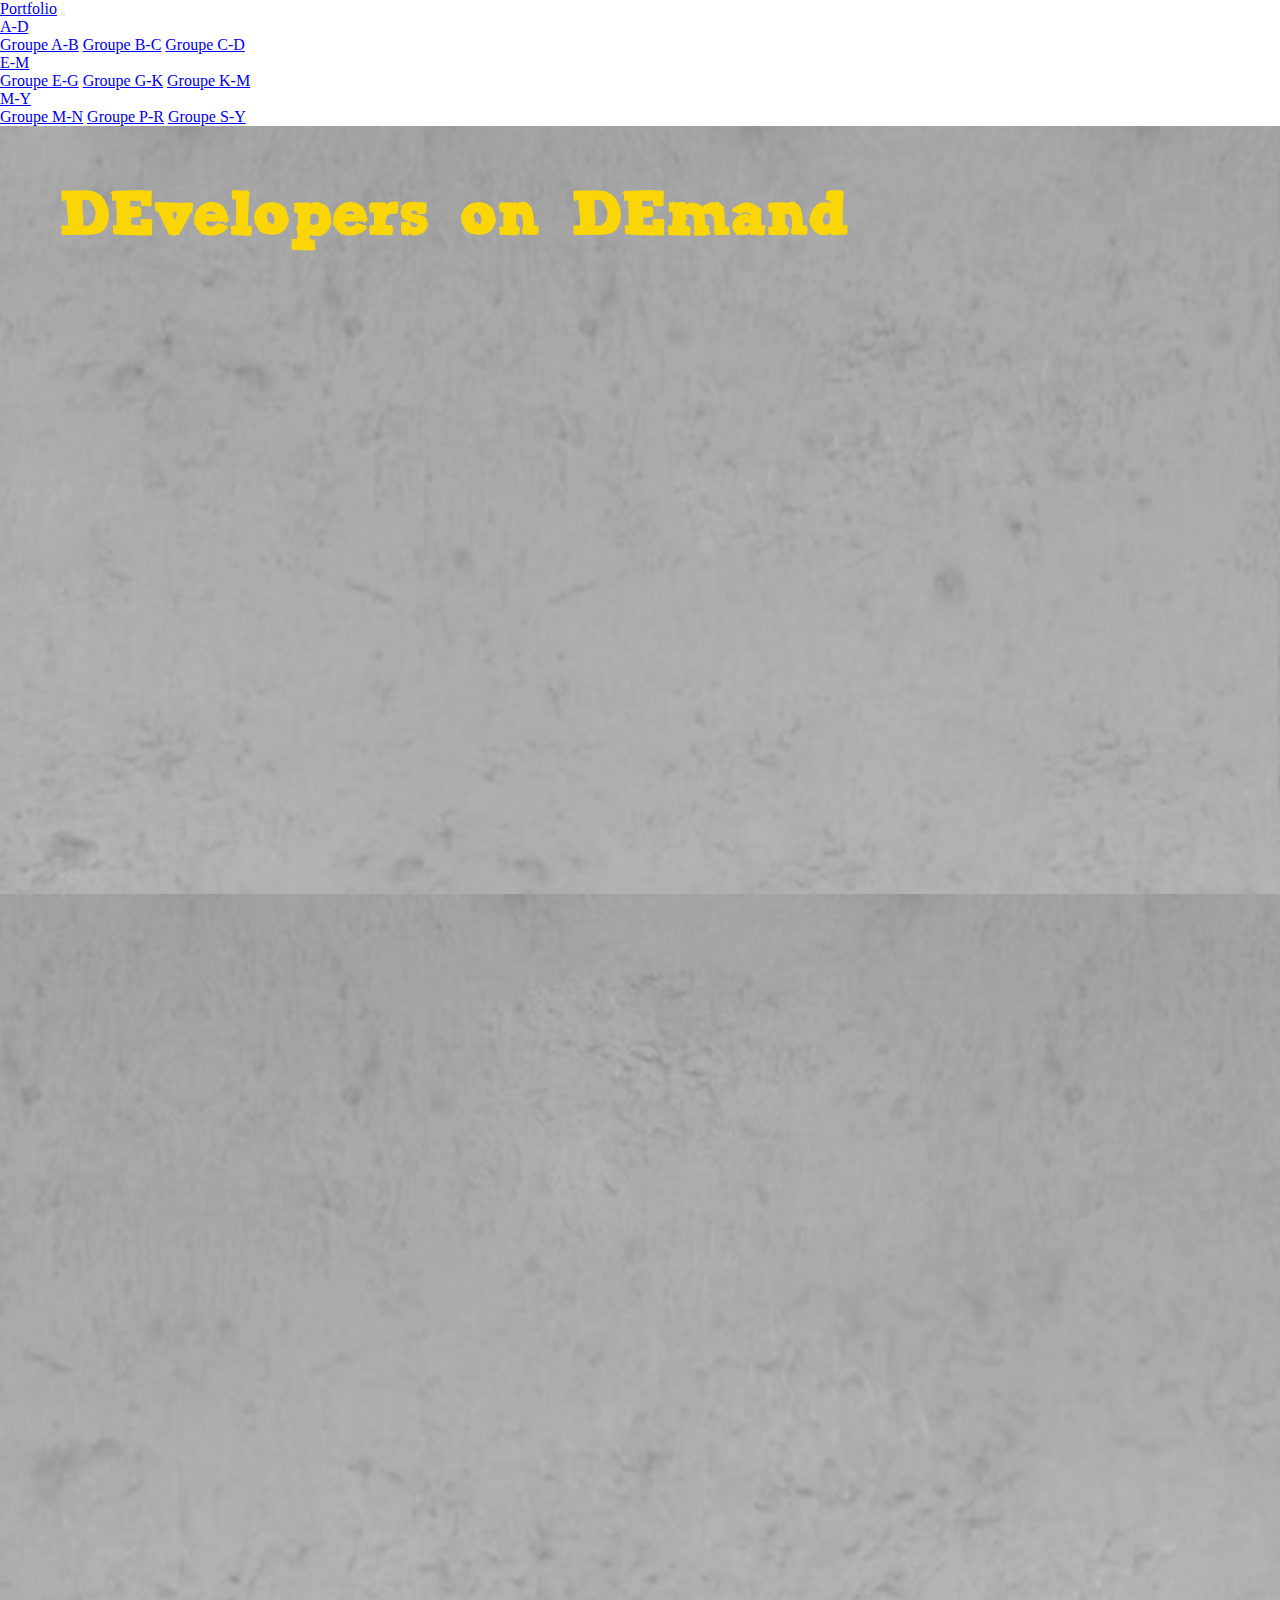
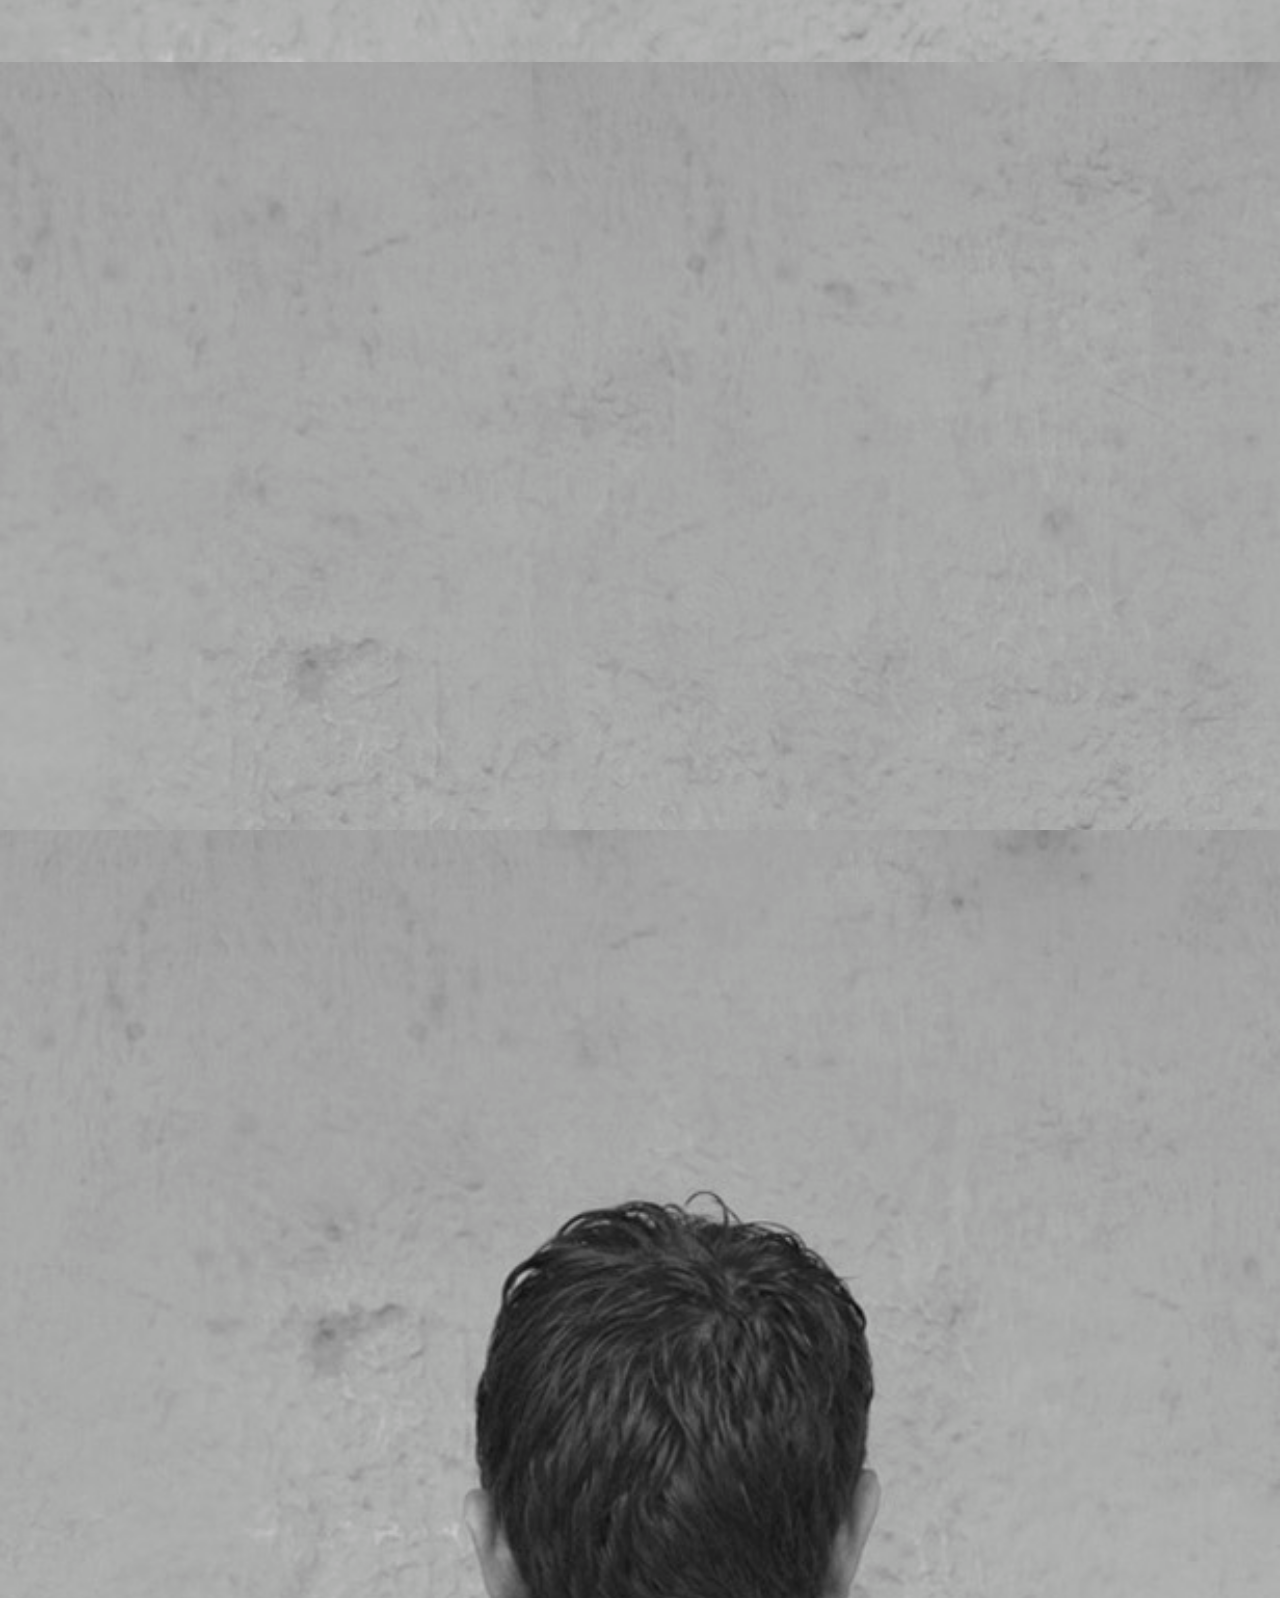
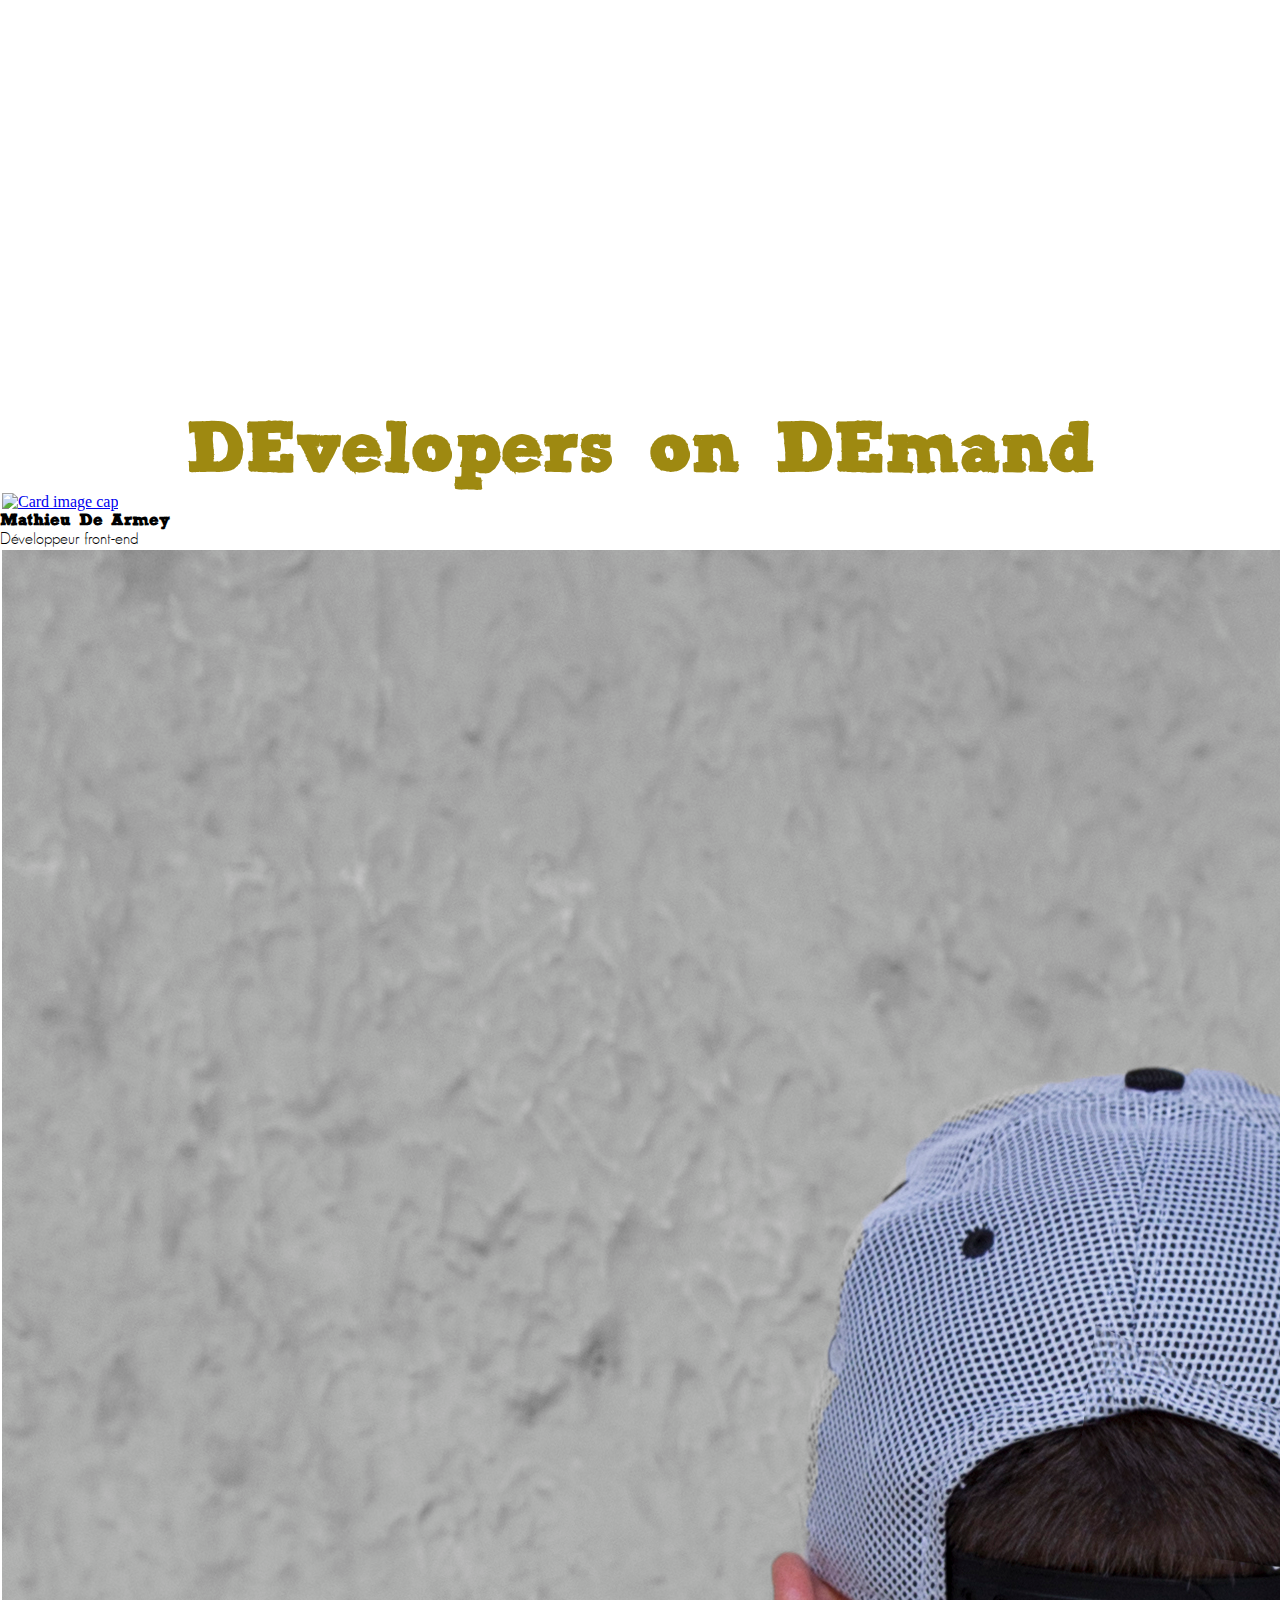
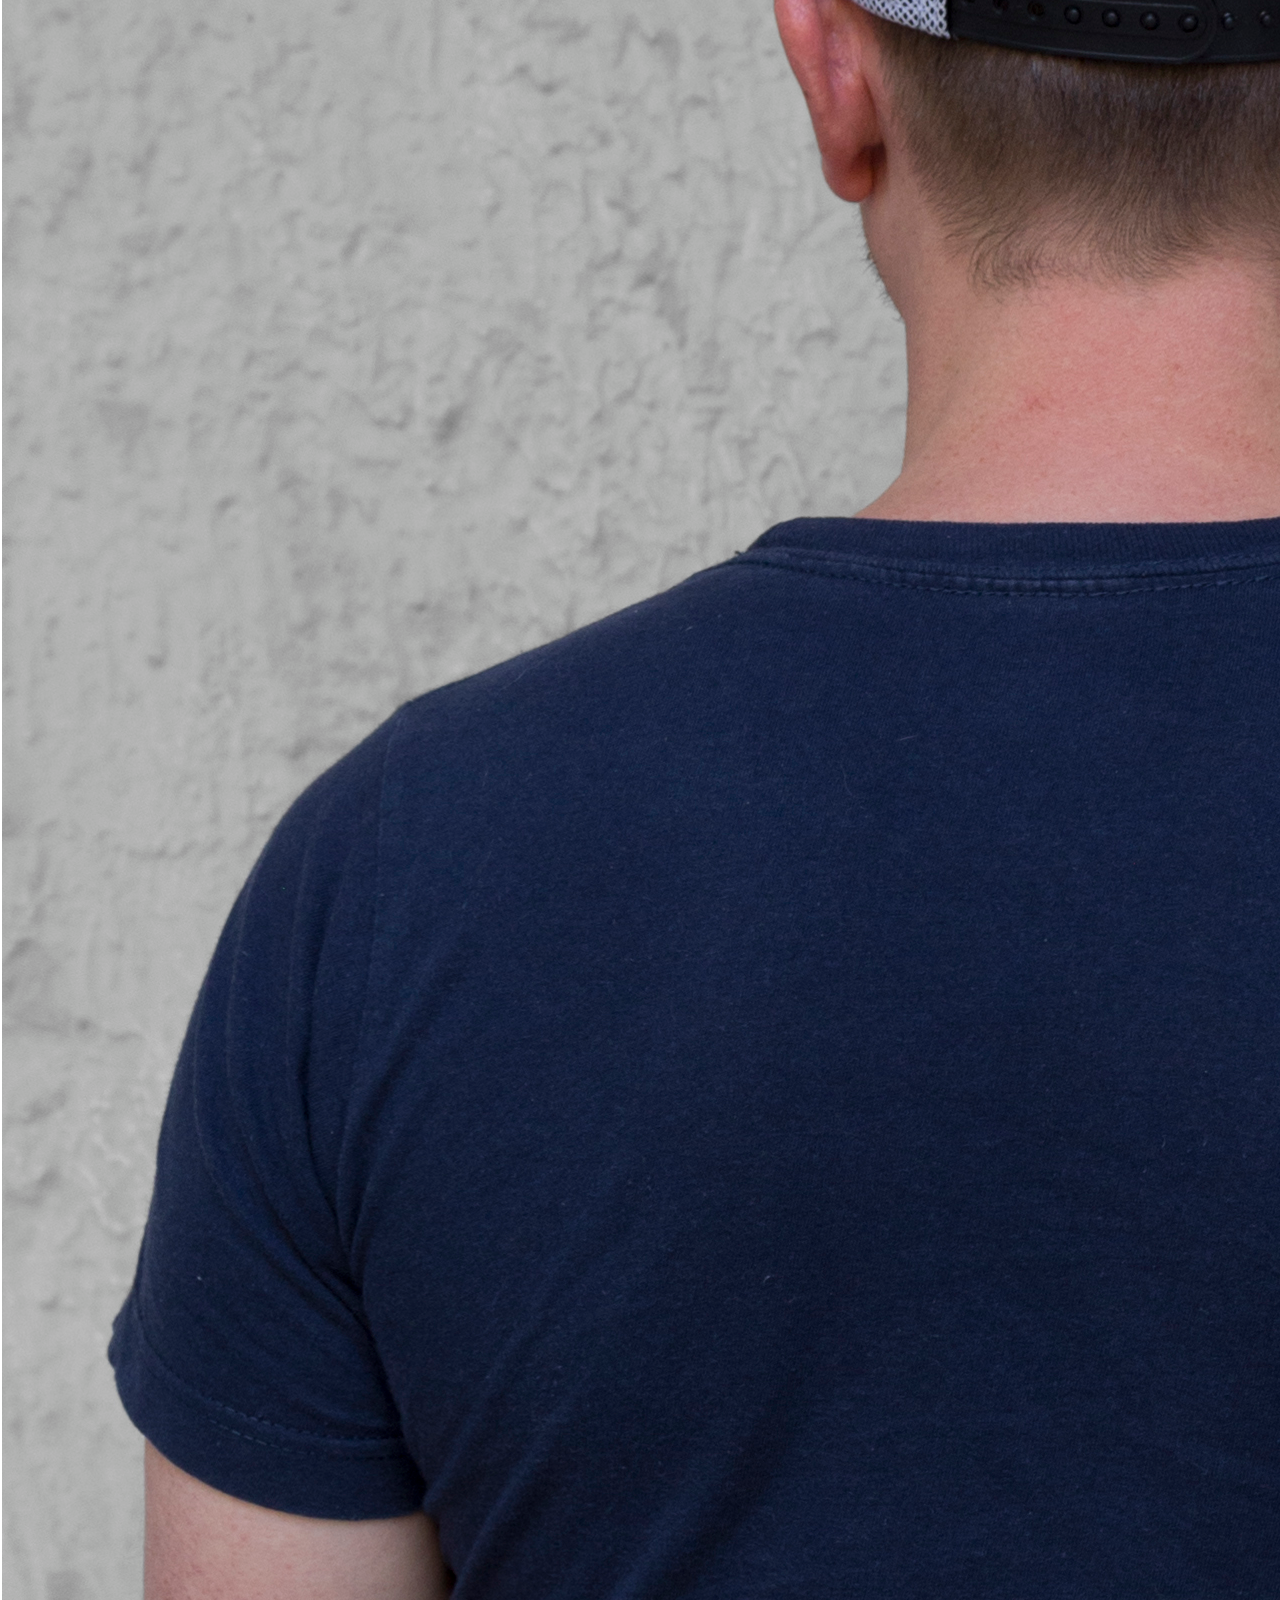
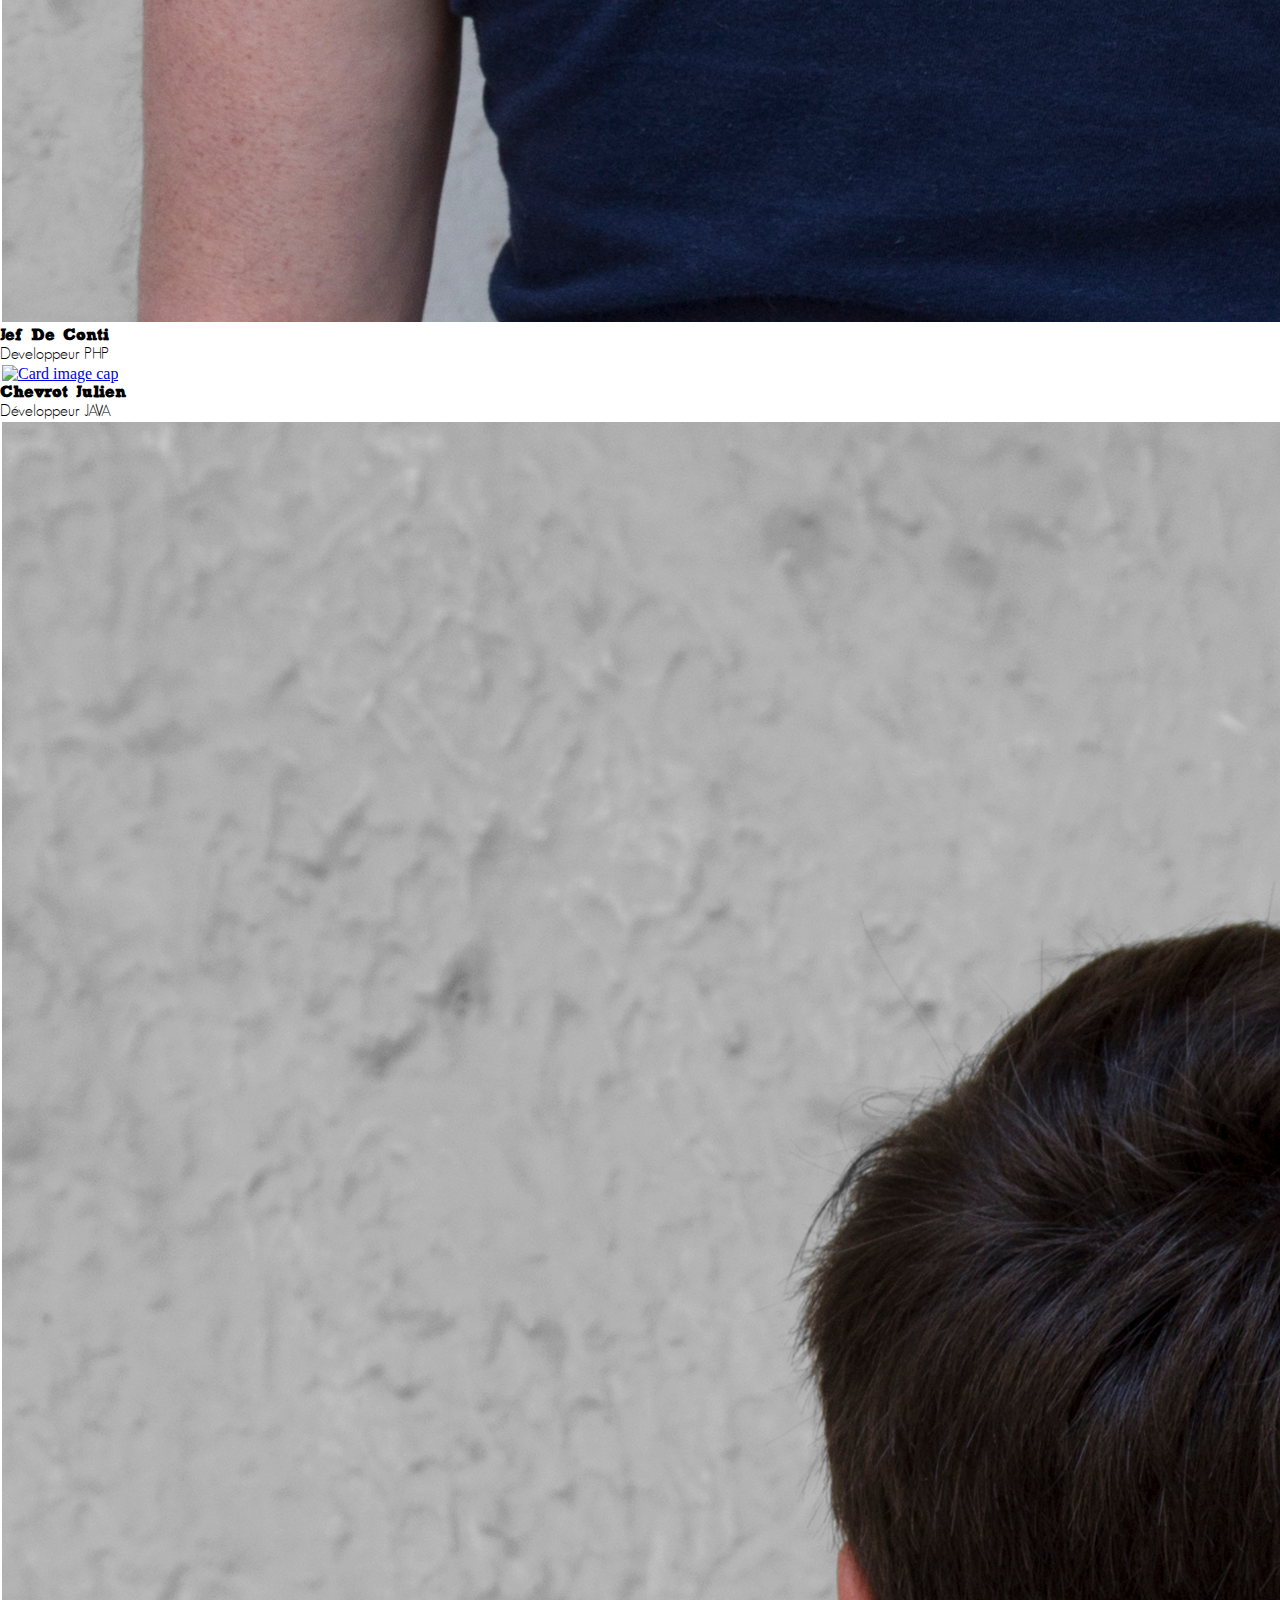
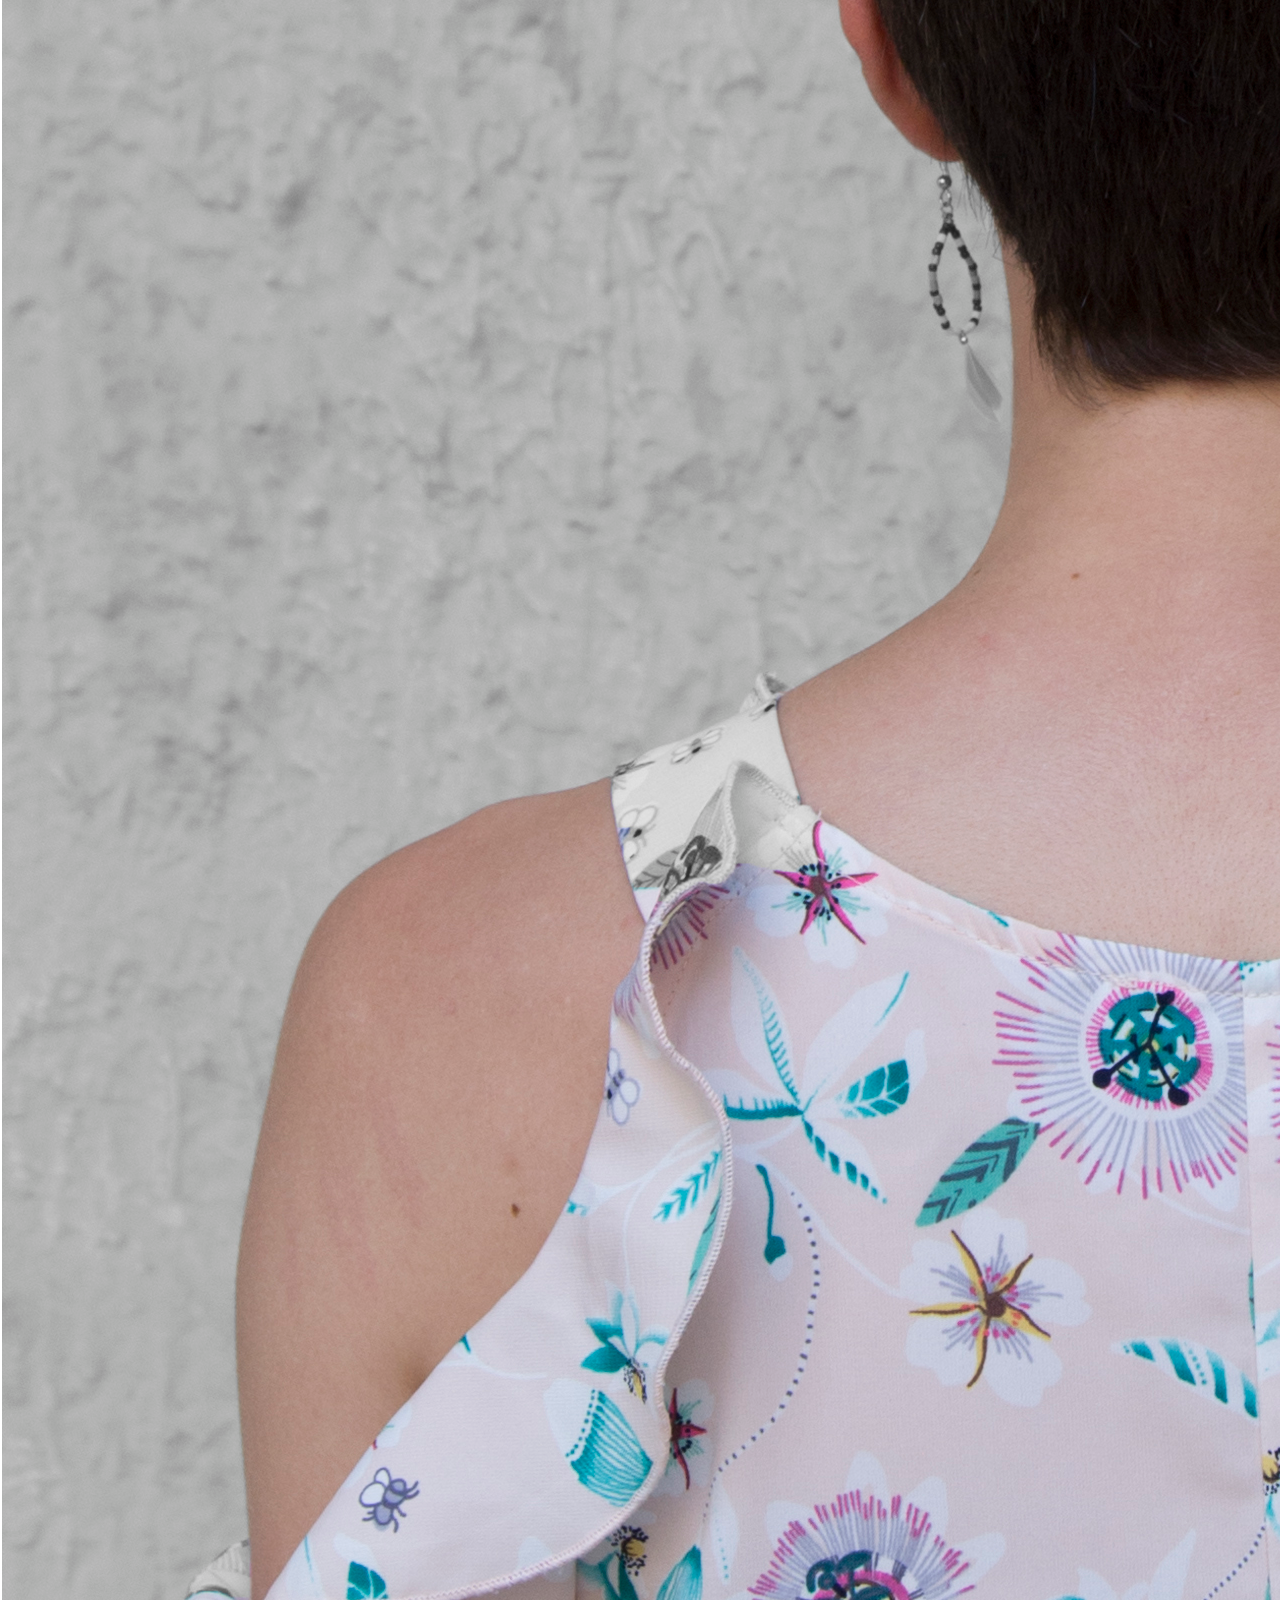
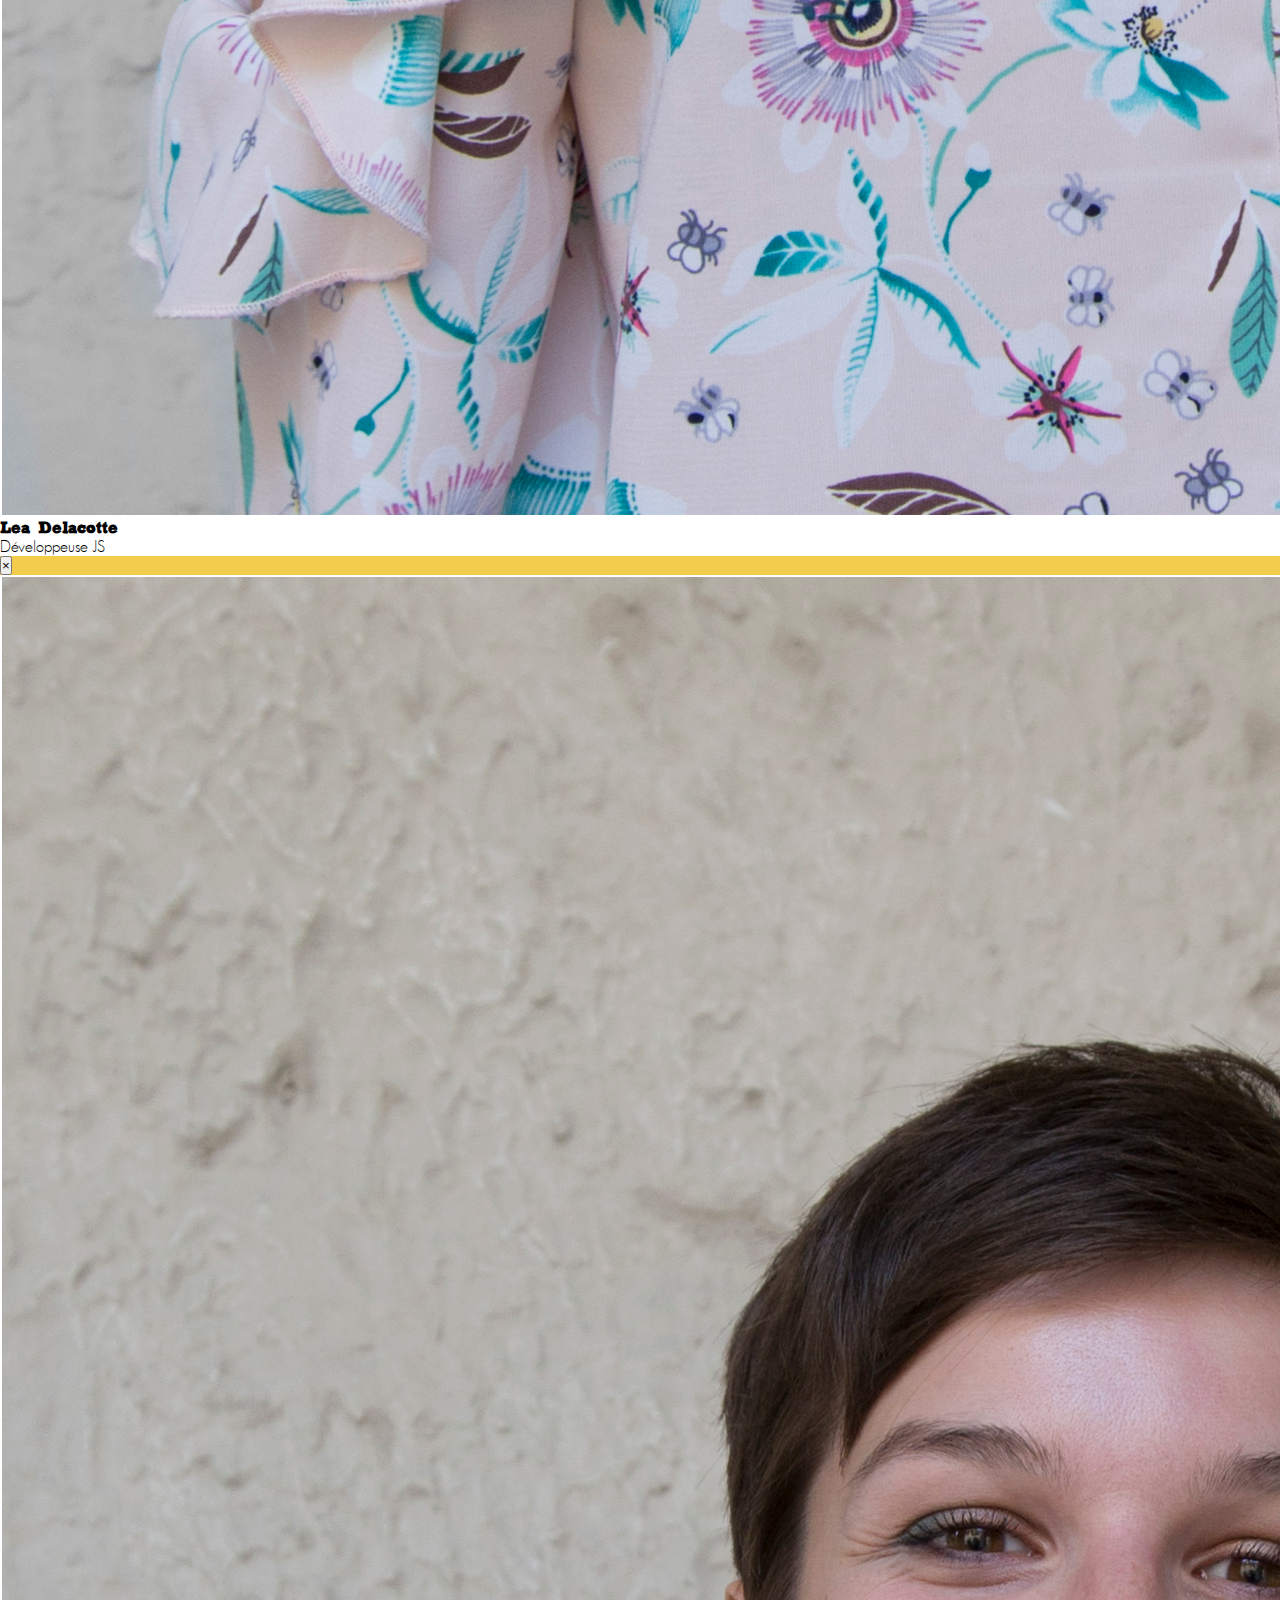
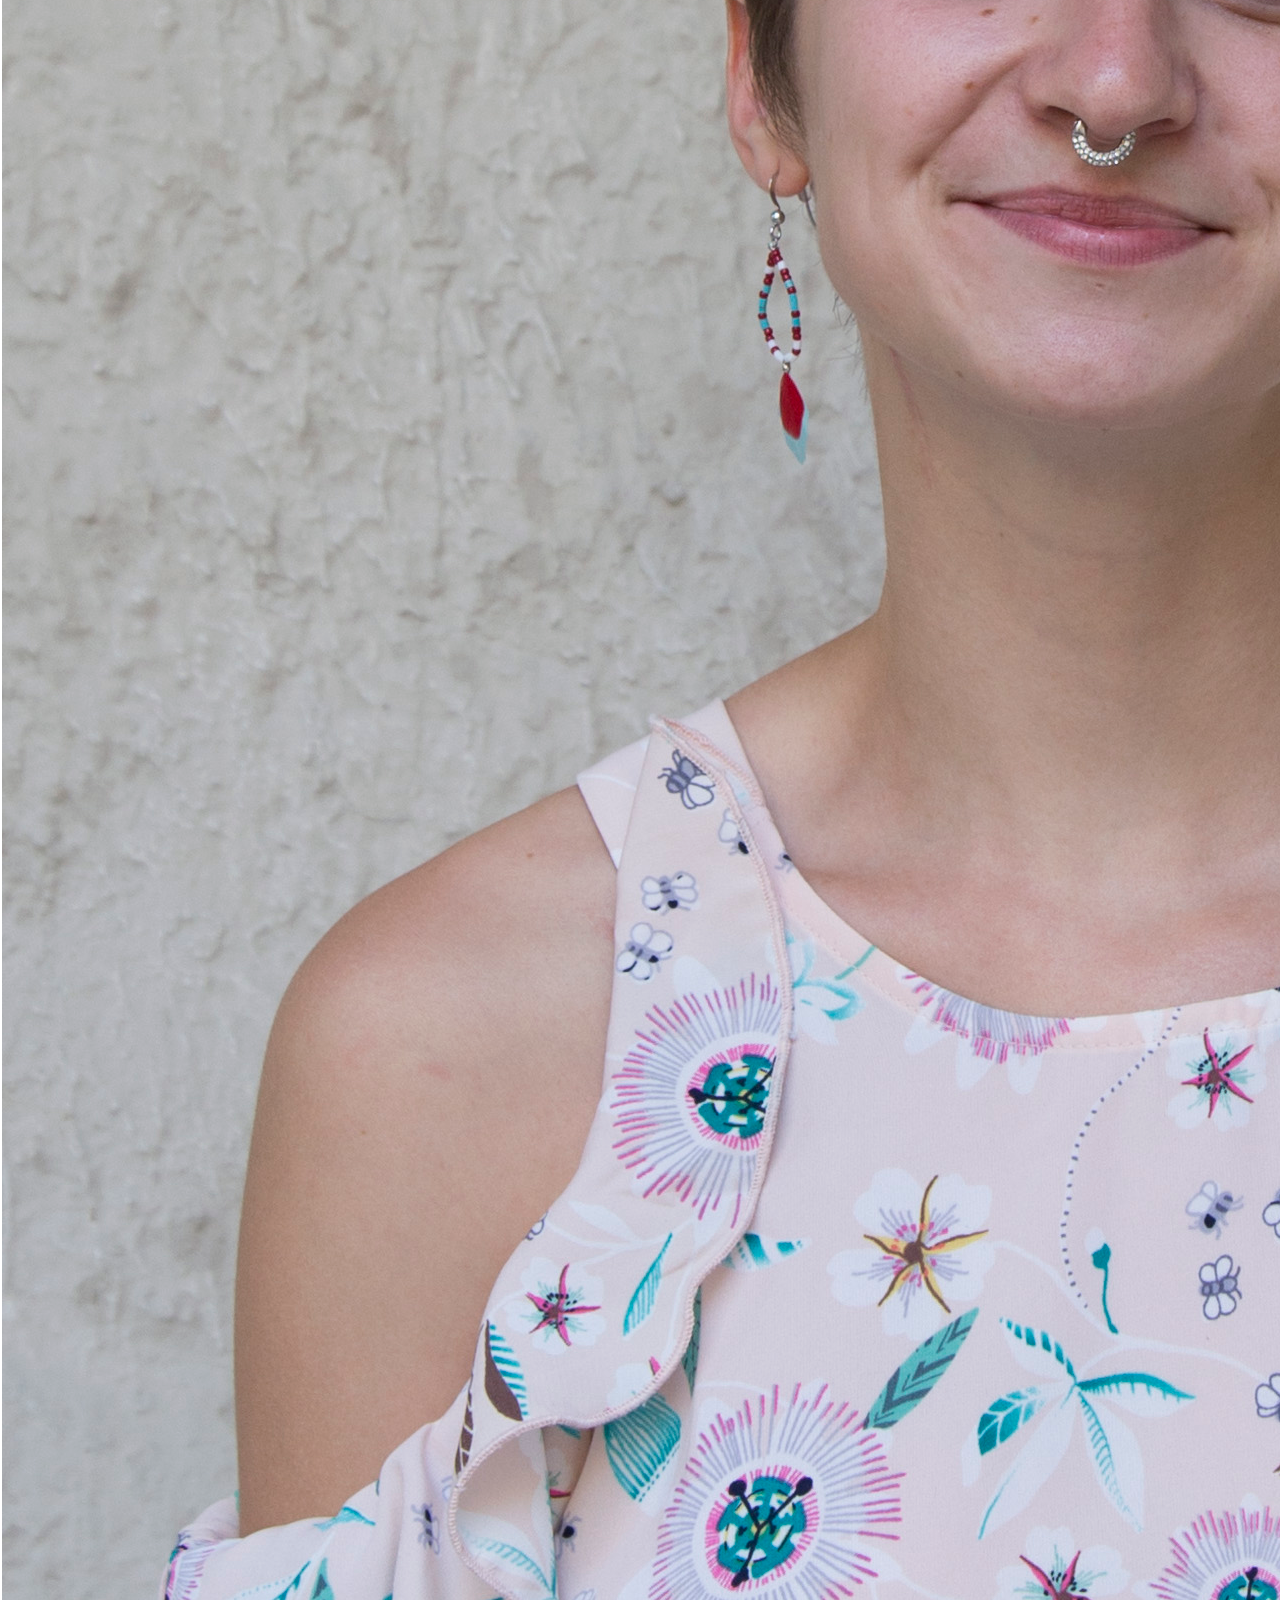
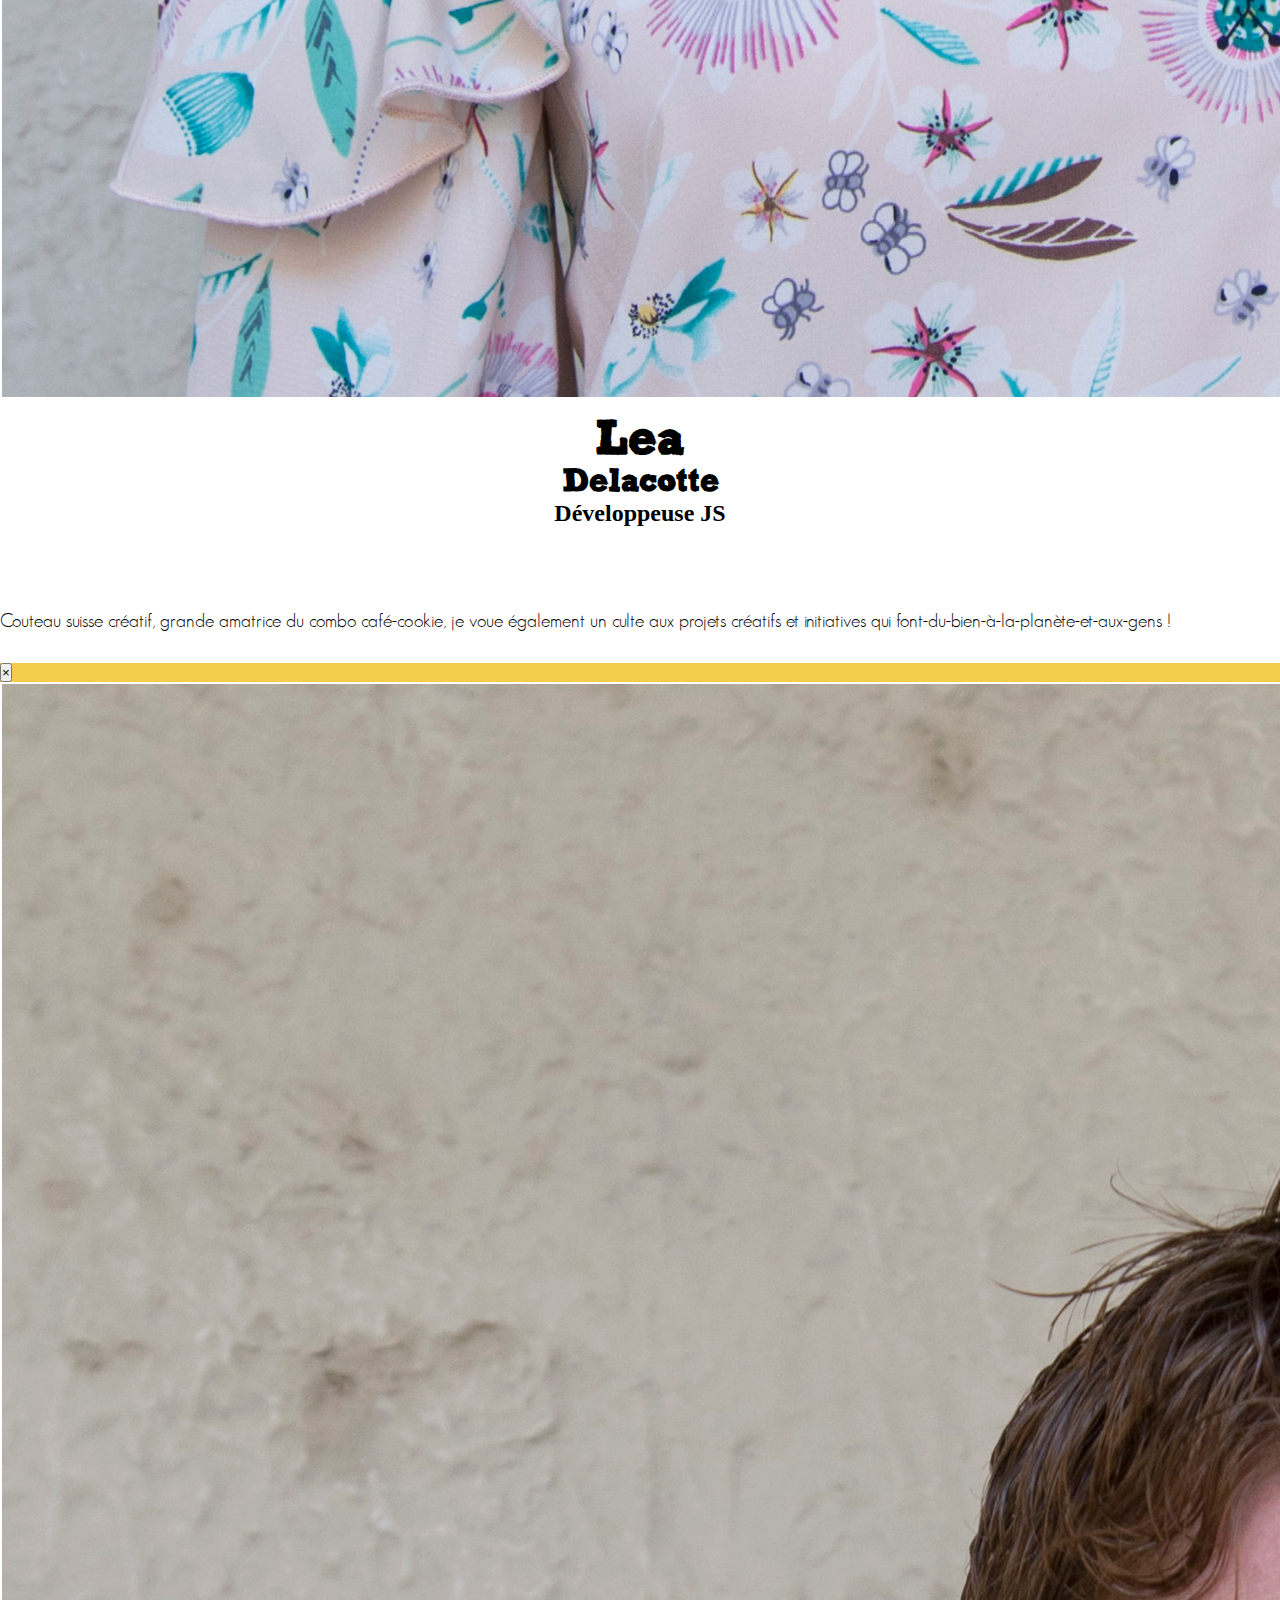
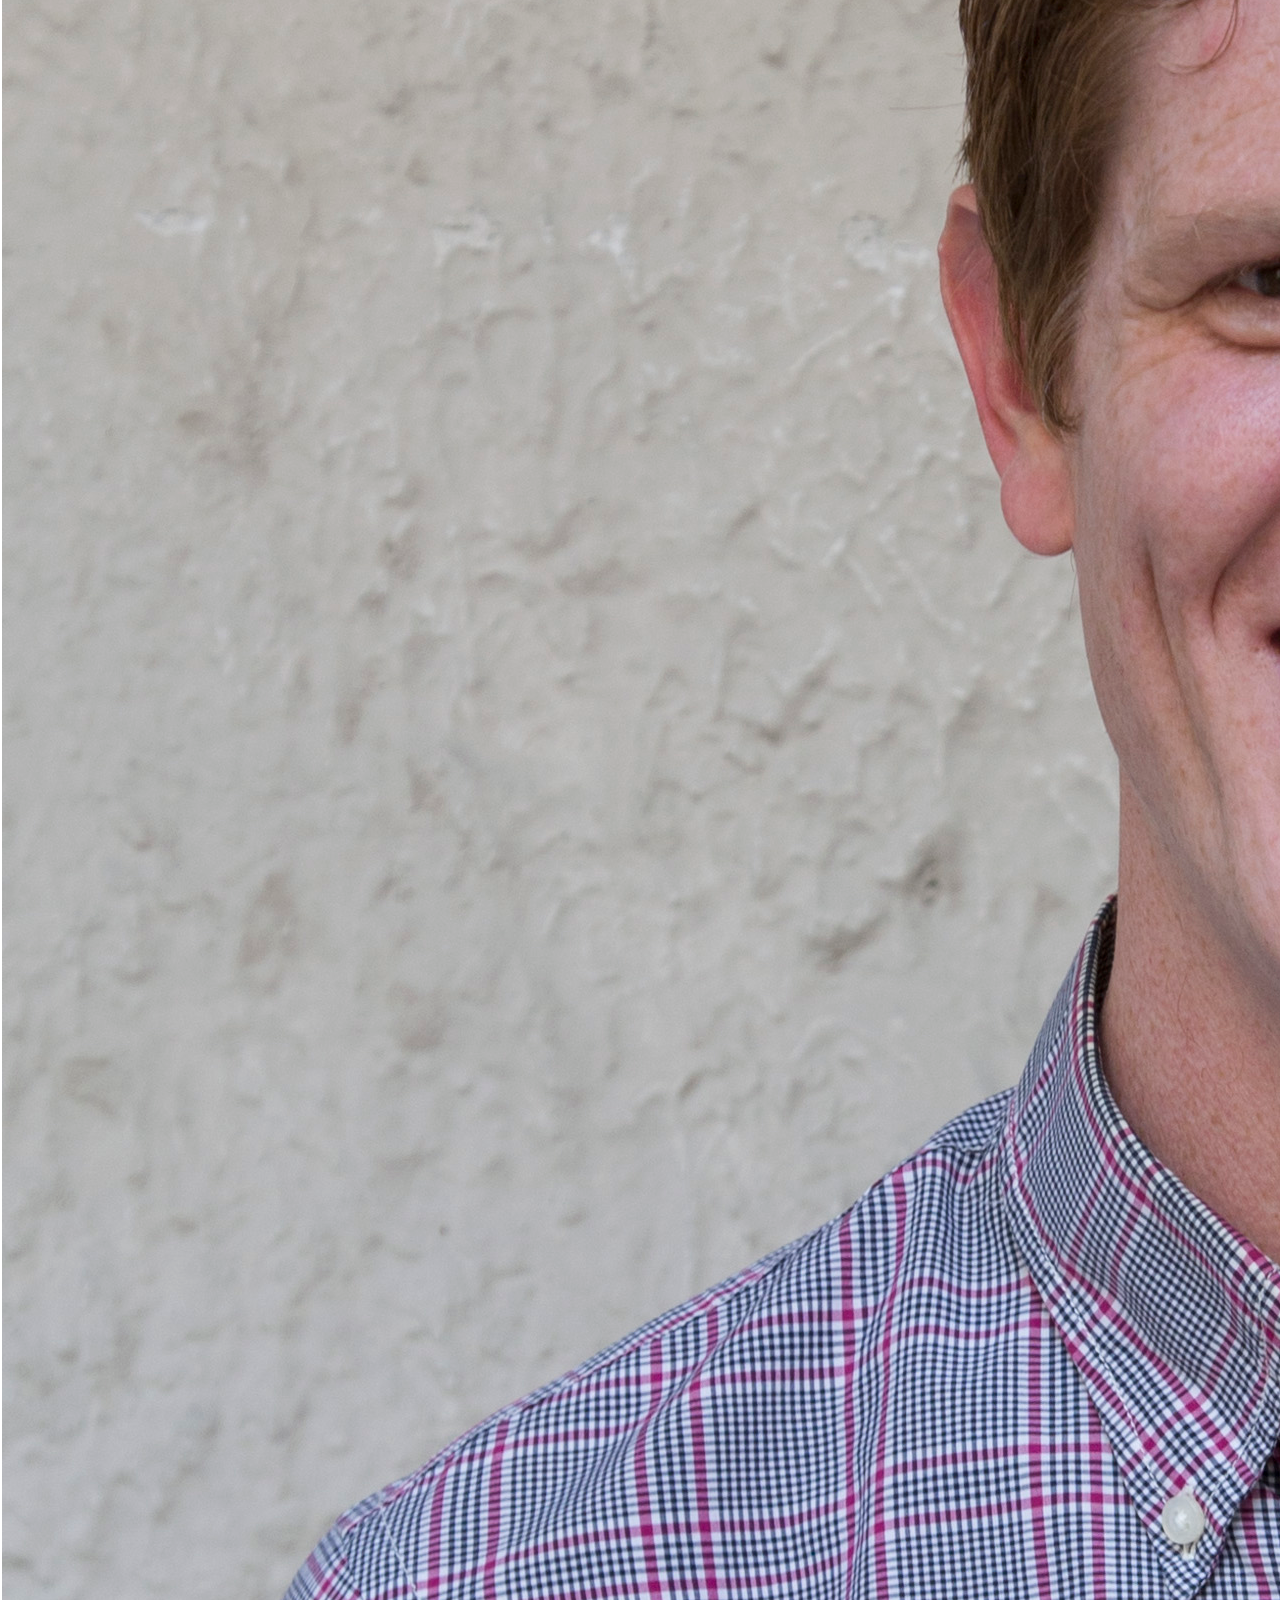
==== commit afeda030: "modif" ====
--- a/index.html
+++ b/index.html
@@ -6,7 +6,7 @@
     <meta name="viewport" content="width=device-width, initial-scale=1.0">
     <meta http-equiv="X-UA-Compatible" content="ie=edge">
 
-    <title>Document</title>
+    <title>DEvelopers on DEmand</title>
     <link rel="stylesheet" href="https://use.fontawesome.com/releases/v5.3.1/css/all.css" integrity="sha384-mzrmE5qonljUremFsqc01SB46JvROS7bZs3IO2EmfFsd15uHvIt+Y8vEf7N7fWAU"
         crossorigin="anonymous">
     <link rel="stylesheet" href="https://stackpath.bootstrapcdn.com/bootstrap/4.1.3/css/bootstrap.min.css" integrity="sha384-MCw98/SFnGE8fJT3GXwEOngsV7Zt27NXFoaoApmYm81iuXoPkFOJwJ8ERdknLPMO"
@@ -17,194 +17,216 @@
 </head>
 
 <body>
-    <div class ="container-fluid">
-    <!--NavBar-->
-    <header>
-        <div class="container-fluid" style="padding:0px;">
-            <nav class="navbar navbar-expand-lg navbar-light bg-light">
-                <a class="navbar-brand" href="#">Portfolio</a>
-                <button class="navbar-toggler" type="button" data-toggle="collapse" data-target="#navbarNavDropdown"
-                    aria-controls="navbarNavDropdown" aria-expanded="false" aria-label="Toggle navigation">
-                    <span class="navbar-toggler-icon"></span>
-                </button>
-                <div class="collapse navbar-collapse" id="navbarNavDropdown">
-                    <ul class="navbar-nav ml-auto mr-5">
-                        <li class="nav-item dropdown">
-                            <a class="nav-link dropdown-toggle" href="#" id="groupe1" data-toggle="dropdown"
-                                aria-haspopup="true" aria-expanded="false">
-                                A-D
-                            </a>
-                            <div class="dropdown-menu" aria-labelledby="groupe1">
-                                <a class="dropdown-item" href="page1.html">Groupe A-B</a>
-                                <a class="dropdown-item" href="page2.html">Groupe B-C</a>
-                                <a class="dropdown-item" href="page3.html">Groupe C-D</a>
-                            </div>
-                        </li>
-
-                        <li class="nav-item dropdown">
-                            <a class="nav-link dropdown-toggle" href="#" id="groupe2" data-toggle="dropdown"
-                                aria-haspopup="true" aria-expanded="false">
-                                E-M
-                            </a>
-                            <div class="dropdown-menu" aria-labelledby="groupe2">
-                                <a class="dropdown-item" href="page4.html">Groupe E-G</a>
-                                <a class="dropdown-item" href="page5.html">Groupe G-K</a>
-                                <a class="dropdown-item" href="page6.html">Groupe K-M</a>
-                            </div>
-                        </li>
-
-                        <li class="nav-item dropdown">
-    </header>
-    <!--Fin NavBar-->
-
-
-    <div class="container-fluid ">
-
-        <div class="d-none d-lg-block ">
-            <!--Titre-->
-            <h1>DEvelopers on DEmand</h1>
-            <!--fin titre-->
-            <div class="container-fluid">
-                <div class="row photo-ligne ">
-                    <div class="col photo2 photographie"><a href="#" data-toggle="modal" data-target="#Jeff">
-                            <img class="card-img-top img-fluid special" src="https://via.placeholder.com/350x350" alt="Card image cap"></a>
-                    </div>
-                    <div class="col photo3 photographie"><a href="#" data-toggle="modal" data-target="#Julien">
-                            <img class="card-img-top img-fluid special" src="https://via.placeholder.com/350x350" alt="Card image cap"></a>
-                    </div>
-                    <div class="col photo4 photographie"><a href="#" data-toggle="modal" data-target="#Lea">
-                            <img class="card-img-top img-fluid special" src="https://via.placeholder.com/350x350" alt="Card image cap"></a>
-                    </div>
-                    <div class="col photo5 photographie"><a href="#" data-toggle="modal" data-target="#Matthieu">
-                            <img class="card-img-top img-fluid special" src="https://via.placeholder.com/350x350" alt="Card image cap"></a>
-                    </div>
-                </div>
-
-                <div class="row">
-                    <div class="col p2 photographie2"></div>
-                    <div class="col p3 photographie2"></div>
-                    <div class="col p4 photographie2"></div>
-                    <div class="col p5 photographie2"></div>
-                </div>
-            </div>
-        </div>
-
-        <!------VERSION MOBILE------>
-
-        <div class="d-lg-none">
-            <div class="container">
-                <div class="row">
-                    <div class="col-md-12 photo-groupe">
-                    </div>
-                    <h2 class="titre-mobile">DEvelopers on DEmand</h2>
-                </div>
-
-                <div class="row">
-                    <div class="col-md-6">
-                        <div class="card">
-                            <a href="#" data-toggle="modal" data-target="#Matthieu">
-                                <img class="card-img-top img-fluid" src="photos/Profil_Matthieu_dos.jpg" alt="Card image cap"></a>
-                            <div class="card-body person-content">
-                                <h4 class="card-text person-name text-center"><span>Mathieu De Armey</span></h4>
-                                <div class="person-role text-center">Développeur front-end</div>
-                                <div class="person-links">
-                                </div>
-                            </div>
-                        </div>
-                    </div>
-                    <div class="col-md-6">
-                        <div class="card">
-                            <a href="#" data-toggle="modal" data-target="#Jeff">
-
-                                <img class="card-img-top img-fluid" src="photos/Profil_Jeff_dos.jpg" alt="Card image cap"></a>
-
-                            <div class="card-body person-content">
-                                <h4 class="card-text person-name text-center"><span>Jeff</span></h4>
-                                <div class="person-role text-center">Master of JS</div>
-                                <div class="person-links">
-                                </div>
-                            </div>
-                        </div>
-                    </div>
-
-                </div>
-                <div class="row">
-                    <div class="col-md-6">
-                        <div class="card">
-                            <a href="#" data-toggle="modal" data-target="#Julien">
-
-                                <img class="card-img-top img-fluid" src="photos/Profil_Julien_dos.jpg" alt="Card image cap"></a>
-
-                            <div class="card-body person-content">
-                                <h4 class="card-text person-name text-center">Chevrot Julien</h4>
-                                <div class="person-role text-center">Développeur JAVA</div>
-                                <div class="person-links">
-                                </div>
-                            </div>
-                        </div>
-                    </div>
-                    <div class="col-md-6">
-                        <div class="card">
-                            <a href="#" data-toggle="modal" data-target="#Lea">
-
-                                <img class="card-img-top img-fluid" src="photos/Profil_Lea_dos.jpg" alt="Card image cap"></a>
-
-                            <div class="card-body person-content">
-                                <h4 class="card-text person-name text-center"><span>Delacotte Léa</span></h4>
-                                <div class="person-role text-center">Développeuse JS</div>
-                                <div class="person-links">
-                                </div>
-                            </div>
-                        </div>
-                    </div>
-                </div>
-            </div>
-        </div>
-    </div>
-    </button-->
-
-    <!-- MODALES -->
-
-
-    <!-- Modal Léa-->
-    <div class="modal fade" id="Lea" tabindex="-1" role="dialog" aria-labelledby="exampleModalCenterTitle" aria-hidden="true">
-        <div class="modal-dialog modal-dialog-centered modal-lg" role="document">
-            <div class="modal-content">
-                <div class="modal-header border-10 ">
-                    <h5 class="modal-title" id="exampleModalCenterTitle"></h5>
-                    <button type="button" class="close" data-dismiss="modal" aria-label="Close">
-                        <span aria-hidden="true">&times;</span>
+
+        <!--NavBar-->
+        <header>
+            <div class="container-fluid" style="padding:0px;">
+                <nav class="navbar navbar-expand-lg navbar-light bg-light">
+                    <a class="navbar-brand" href="#">Portfolio</a>
+                    <button class="navbar-toggler" type="button" data-toggle="collapse" data-target="#navbarNavDropdown"
+                        aria-controls="navbarNavDropdown" aria-expanded="false" aria-label="Toggle navigation">
+                        <span class="navbar-toggler-icon"></span>
                     </button>
-                </div>
-                <div class="modal-body">
-                    <div class="container-fluid">
-                        <div class="row">
-                            <div class="col-md-6"><img src="photos/Profil_Lea_face.jpg" class="img-fluid" /></div>
-                            <div class="col-md-6 ml-auto right">
-                                <div class="nom_center">
-                                    <h2 class="prénom">Lea</h2>
-                                    <h2 class="nom">Delacotte</h2>
-                                    <h3>Développeuse JS</h3>
-                                </div>
-                                <div class="contenu">
-                                    <div class="description">
-                                        <p> Description sgzg zegfj zalgnlzmg zmlganzmlgn zngelkngezml zgnmlknzgmlk lngenzgeml zaneglknzgml ezgnlkzng zalenglkzgn azlegnmlkzeng zngmlkzng mlznlkezngmlk nzlgeknmlkgez zngelkng mlkz</p>
-                                    </div>
-                                    <div class="link">
-                                        <a href="https://github.com/thebluelephant" target="_blank"><i class="fab fa-github"></i></a>
-                                        <a href="https://www.linkedin.com/in/léa-delacotte-22b99914a/" target="_blank"><i
-                                                class="fab fa-linkedin"></i></a>
-                                        <a href="to:lea.delacotte@gmail.com" target="_blank"><i class="fas fa-envelope-square"></i></a>
-                                    </div>
-                                </div>
-                            </div>
-                        </div>
-                    </div>
-                </div>
-            </div>
-        </div>
-    </div>
-    </div>
+                    <div class="collapse navbar-collapse" id="navbarNavDropdown">
+                        <ul class="navbar-nav ml-auto mr-5">
+                            <li class="nav-item dropdown">
+                                <a class="nav-link dropdown-toggle" href="#" id="groupe1" data-toggle="dropdown"
+                                    aria-haspopup="true" aria-expanded="false">
+                                    A-D
+                                </a>
+                                <div class="dropdown-menu" aria-labelledby="groupe1">
+                                    <a class="dropdown-item" href="page1.html">Groupe A-B</a>
+                                    <a class="dropdown-item" href="page2.html">Groupe B-C</a>
+                                    <a class="dropdown-item" href="page3.html">Groupe C-D</a>
+                                </div>
+                            </li>
+
+                            <li class="nav-item dropdown">
+                                <a class="nav-link dropdown-toggle" href="#" id="groupe2" data-toggle="dropdown"
+                                    aria-haspopup="true" aria-expanded="false">
+                                    E-M
+                                </a>
+                                <div class="dropdown-menu" aria-labelledby="groupe2">
+                                    <a class="dropdown-item" href="page4.html">Groupe E-G</a>
+                                    <a class="dropdown-item" href="page5.html">Groupe G-K</a>
+                                    <a class="dropdown-item" href="page6.html">Groupe K-M</a>
+                                </div>
+                            </li>
+
+                            <li class="nav-item dropdown">
+                                <a class="nav-link dropdown-toggle" href="#" id="groupe3" data-toggle="dropdown"
+                                    aria-haspopup="true" aria-expanded="false">
+                                    M-Y
+                                </a>
+                                <div class="dropdown-menu" aria-labelledby="groupe3">
+                                    <a class="dropdown-item" href="page7.html">Groupe M-N</a>
+                                    <a class="dropdown-item" href="page8.html">Groupe P-R</a>
+                                    <a class="dropdown-item" href="page9.html">Groupe S-Y</a>
+                                </div>
+                            </li>
+                        </ul>
+                    </div>
+                </nav>
+            </div>
+
+        </header>
+        <!--Fin NavBar-->
+
+
+        <div class="container-fluid ">
+
+            <div class="d-none d-lg-block ">
+                <!--Titre-->
+                <h1>DEvelopers on DEmand</h1>
+                <!--fin titre-->
+                <div class="container-fluid">
+                    <div class="row photo-ligne ">
+                        <div class="col photo2 photographie"><a href="#" data-toggle="modal" data-target="#Jeff">
+                                <img class="card-img-top img-fluid special" src="https://via.placeholder.com/350x350"
+                                    alt="Card image cap"></a>
+                        </div>
+                        <div class="col photo3 photographie"><a href="#" data-toggle="modal" data-target="#Julien">
+                                <img class="card-img-top img-fluid special" src="https://via.placeholder.com/350x350"
+                                    alt="Card image cap"></a>
+                        </div>
+                        <div class="col photo4 photographie"><a href="#" data-toggle="modal" data-target="#Lea">
+                                <img class="card-img-top img-fluid special" src="https://via.placeholder.com/350x350"
+                                    alt="Card image cap"></a>
+                        </div>
+                        <div class="col photo5 photographie"><a href="#" data-toggle="modal" data-target="#Matthieu">
+                                <img class="card-img-top img-fluid special" src="https://via.placeholder.com/350x350"
+                                    alt="Card image cap"></a>
+                        </div>
+                    </div>
+
+                    <div class="row">
+                        <div class="col p2 photographie2"></div>
+                        <div class="col p3 photographie2"></div>
+                        <div class="col p4 photographie2"></div>
+                        <div class="col p5 photographie2"></div>
+                    </div>
+                </div>
+            </div>
+
+            <!------VERSION MOBILE------>
+
+            <div class="d-lg-none">
+                <div class="container">
+                    <div class="row">
+                        <div class="col-md-12 photo-groupe">
+                        </div>
+                        <h2 class="titre-mobile">DEvelopers on DEmand</h2>
+                    </div>
+
+                    <div class="row">
+                        <div class="col-md-6">
+                            <div class="card">
+                                <a href="#" data-toggle="modal" data-target="#Matthieu">
+                                    <img class="card-img-top img-fluid" src="photos/Profil_Matthieu_dos.jpg" alt="Card image cap"></a>
+                                <div class="card-body person-content">
+                                    <h4 class="card-text person-name text-center"><span>Mathieu De Armey</span></h4>
+                                    <div class="person-role text-center">Développeur front-end</div>
+                                    <div class="person-links">
+                                    </div>
+                                </div>
+                            </div>
+                        </div>
+                        <div class="col-md-6">
+                            <div class="card">
+                                <a href="#" data-toggle="modal" data-target="#Jeff">
+
+                                    <img class="card-img-top img-fluid" src="photos/Profil_Jeff_dos.jpg" alt="Card image cap"></a>
+
+                                <div class="card-body person-content">
+                                    <h4 class="card-text person-name text-center">Jef De Conti</h4>
+                                    <div class="person-role text-center">Developpeur PHP</div>
+                                    <div class="person-links">
+                                    </div>
+                                </div>
+                            </div>
+                        </div>
+
+                    </div>
+                    <div class="row">
+                        <div class="col-md-6">
+                            <div class="card">
+                                <a href="#" data-toggle="modal" data-target="#Julien">
+
+                                    <img class="card-img-top img-fluid" src="photos/Profil_Julien_dos.jpg" alt="Card image cap"></a>
+
+                                <div class="card-body person-content">
+                                    <h4 class="card-text person-name text-center">Chevrot Julien</h4>
+                                    <div class="person-role text-center">Développeur JAVA</div>
+                                    <div class="person-links">
+                                    </div>
+                                </div>
+                            </div>
+                        </div>
+                        <div class="col-md-6">
+                            <div class="card">
+                                <a href="#" data-toggle="modal" data-target="#Lea">
+
+                                    <img class="card-img-top img-fluid" src="photos/Profil_Lea_dos.jpg" alt="Card image cap"></a>
+
+                                <div class="card-body person-content">
+                                    <h4 class="card-text person-name text-center">Lea Delacotte</h4>
+                                    <div class="person-role text-center">Développeuse JS</div>
+                                    <div class="person-links">
+                                    </div>
+                                </div>
+                            </div>
+                        </div>
+                    </div>
+                </div>
+            </div>
+        </div>
+        </button-->
+
+        <!-- MODALES -->
+
+
+        <!-- Modal Léa-->
+        <div class="modal fade" id="Lea" tabindex="-1" role="dialog" aria-labelledby="exampleModalCenterTitle"
+            aria-hidden="true">
+            <div class="modal-dialog modal-dialog-centered modal-lg" role="document">
+                <div class="modal-content">
+                    <div class="modal-header border-10 ">
+                        <h5 class="modal-title" id="exampleModalCenterTitle"></h5>
+                        <button type="button" class="close" data-dismiss="modal" aria-label="Close">
+                            <span aria-hidden="true">&times;</span>
+                        </button>
+                    </div>
+                    <div class="modal-body">
+                        <div class="container-fluid">
+                            <div class="row">
+                                <div class="col-md-6"><img src="photos/Profil_Lea_face.jpg" class="img-fluid" /></div>
+                                <div class="col-md-6 ml-auto right">
+                                    <div class="nom_center">
+                                        <h2 class="prénom">Lea</h2>
+                                        <h2 class="nom">Delacotte</h2>
+                                        <h3>Développeuse JS</h3>
+                                    </div>
+                                    <div class="contenu">
+                                        <div class="description">
+                                            <p> Couteau suisse créatif, grande amatrice du combo café-cookie,
+                                                je voue également un culte aux projets créatifs et initiatives
+                                                qui font-du-bien-à-la-planète-et-aux-gens !</p>
+                                        </div>
+                                        <div class="link">
+                                            <a href="https://github.com/thebluelephant" target="_blank"><i class="fab fa-github"></i></a>
+                                            <a href="https://www.linkedin.com/in/léa-delacotte-22b99914a/" target="_blank">
+                                                    <i class="fab fa-linkedin"></i></a>
+                                            <a href="to:lea.delacotte@gmail.com" target="_blank"><i class="fas fa-envelope-square"></i></a>
+                                        </div>
+                                    </div>
+                                </div>
+                            </div>
+                        </div>
+                    </div>
+                </div>
+            </div>
+        </div>
+
     </div>
     <!--fin léa-->
     <!--modal Mathieu-->
@@ -239,8 +261,9 @@
                                     </div>
                                     <div class="link">
                                         <a href="https://github.com/famousfour" target="_blank"><i class="fab fa-github"></i></a>
-                                        <a href="https://www.linkedin.com/in/mathieu-de-armey-81198095" target="_blank"><i
-                                                class="fab fa-linkedin"></i></a>
+                                        <a href="https://www.linkedin.com/in/mathieu-de-armey-81198095" target="_blank"><i class="fab fa-linkedin"></i></a>
+                                        <a href="https://twitter.com/matdearmey" target="_blank"><i class="fab fa-twitter"></i></a>
+
                                         <a href="mailto:mdearmey@gmail.com" target="_blank"><i class="fas fa-envelope-square"></i></a>
                                     </div>
                                 </div>
@@ -275,12 +298,15 @@
                                 </div>
                                 <div class="contenu">
                                     <div class="description">
-                                        <p>Lorem ipsum dolor sit amet consectetur adipisicing elit. Excepturi eaque,
-                                            sapiente </p>
+                                        <p>Technicien du son et developpeur junior,
+                                            Julien souhaite diversifier ses compétences;
+                                            un nouveau langage pour un nouveau monde.
+                                            Le web vous attend.Come on ! </p>
                                     </div>
                                     <div class="link ">
                                         <a href="https://github.com" target="_blank"><i class="fab fa-github"></i></a>
                                         <a href="https://www.linkedin.com/" target="_blank"><i class="fab fa-linkedin"></i></a>
+                                        <a href="https://twitter.com/DeContiJef" target="_blank"><i class="fab fa-twitter"></i></a>
                                         <a href="https://www.google.fr" target="_blank"><i class="fas fa-envelope-square"></i></a>
                                     </div>
                                 </div>
@@ -315,13 +341,14 @@
                                 </div>
                                 <div class="contenu">
                                     <div class="description">
-                                        <p>Je collectionne les rétroviseurs construits de 1923 à 1924, organise le
-                                            salon de
-                                            la brouette. Depuis peu, je pêche à la dynamite…</p>
+                                        <p>Après plusieurs vies dans l'événementiel et la communication,
+                                            me voilà enfin à ma place !</p>
                                     </div>
                                     <div class="link">
                                         <a href="https://github.com/JefDc" target="_blank"><i class="fab fa-github"></i></a>
-                                        <a href="https://twitter.com/DeContiJef" target="_blank"><i class="fab fa-linkedin"></i></a>
+                                        <a href="https://www.linkedin.com/in/jef-de-conti-66881616b/" target="_blank"><i
+                                                class="fab fa-linkedin"></i></a>
+                                        <a href="https://twitter.com/DeContiJef" target="_blank"><i class="fab fa-twitter"></i></a>
                                         <a href="mailto:de.conti.jf@gmail.com" target="_blank"><i class="fas fa-envelope-square"></i></a>
                                     </div>
                                 </div>
@@ -331,11 +358,8 @@
                 </div>
             </div>
         </div>
-    </div>
-    </div>
+
     <!--Fin Jef-->
-    </div>
-    </div>
     <script src="https://code.jquery.com/jquery-3.3.1.slim.min.js" integrity="sha384-q8i/X+965DzO0rT7abK41JStQIAqVgRVzpbzo5smXKp4YfRvH+8abtTE1Pi6jizo"
         crossorigin="anonymous"></script>
     <script src="https://cdnjs.cloudflare.com/ajax/libs/popper.js/1.14.3/umd/popper.min.js" integrity="sha384-ZMP7rVo3mIykV+2+9J3UJ46jBk0WLaUAdn689aCwoqbBJiSnjAK/l8WvCWPIPm49"
--- a/main.css
+++ b/main.css
@@ -1,236 +1,361 @@
-@import url("https://fonts.googleapis.com/css?family=Mukta Malar");
-
-
-body {
-  font-family: "Mukta Malar";
-}
-
-section {
-  margin-top: 50px;
-  margin-bottom: 50px;
-}
-
-h2 {
-  text-align: center;
-  margin-bottom: 20px;
-}
-
-.black {
-  color: black;
-}
-
-.container.pills {
-  display: flex;
-  justify-content: center;
-  padding-top: 50px;
-  padding-bottom: 50px;
-}
-
-.badge.badge-pill.badge-light, .badge.badge-pill.badge-dark {
-  font-size: 1.6em;
-  margin-left: 20px;
-  display: flex;
-  justify-content: center;
-}
-
-.reward-text {
-  background: linear-gradient(to bottom, rgba(255, 255, 255, 0.6), rgba(255, 255, 255, 0.6));
-  border-radius: 10px;
-  margin-top: 18%;
-  margin-left: 10%;
-  margin-right: 10%;
-  text-align: center;
-}
-
-.dead-text {
-  background: linear-gradient(to bottom, rgba(255, 255, 255, 0.6), rgba(255, 255, 255, 0.6));
-  border-radius: 10px;
-  margin-top: 40%;
-  margin-left: 10%;
-  margin-right: 10%;
-  text-align: center;
-}
-
-.wanted-name {
-  color: white;
-  font-size: 1.7em;
-  margin-top: 30%;
-  text-align: center;
-}
-
-b {
-  color: orange;
-}
-
-.card-img-top.gandalf {
-  background-image: linear-gradient(to bottom, rgba(255, 255, 255, 0.3), rgba(255, 255, 255, 0.3)), url(http://images.innoveduc.fr/integration_gandalf.png);
-  background-size: cover;
-  height: 300px;
-  z-index: 3;
-}
-
-.card-img-top-2.gandalf {
-  background-image: url(http://images.innoveduc.fr/integration_gandalf.png);
-  background-size: cover;
-  height: 300px;
-  margin-top: -300px;
-  padding-top: 245px;
-  color: white;
-  text-align: center;
-  z-index: 2;
-}
-
-.card-img-top.gandalf:hover {
-  opacity: 0;
-}
-
-.card-img-top.aragorn {
-  background-image: linear-gradient(to bottom, rgba(255, 255, 255, 0.3), rgba(255, 255, 255, 0.3)),url(https://vignette.wikia.nocookie.net/lotr/images/b/b6/Aragorn_profile.jpg/revision/latest?cb=20170121121423);
-  background-size: cover;
-  height: 300px;
-  z-index: 3;
-}
-
-.card-img-top-2.aragorn {
-  background-image: url(https://vignette.wikia.nocookie.net/lotr/images/b/b6/Aragorn_profile.jpg/revision/latest?cb=20170121121423);
-  background-size: cover;
-  height: 300px;
-  margin-top: -300px;
-  padding-top: 245px;
-  color: white;
-  text-align: center;
-  z-index: 2;
-}
-
-.card-img-top.aragorn:hover {
-  opacity: 0;
-}
-
-.card-img-top.legolas {
-  background-image: linear-gradient(to bottom, rgba(0, 0, 0, 0.5), rgba(0, 0, 0, 0.5)), url(http://1.bp.blogspot.com/-M8YsX6DlN_s/TkmismaHlHI/AAAAAAAAAUg/5KTsUNaVbhI/s1600/legolas.jpg);
-  background-size: cover;
-  height: 300px;
-  font-size: 3em;
-  z-index: 3;
-}
-
-.card-img-top-2.legolas {
-  background-image: url(http://1.bp.blogspot.com/-M8YsX6DlN_s/TkmismaHlHI/AAAAAAAAAUg/5KTsUNaVbhI/s1600/legolas.jpg);
-  background-size: cover;
-  height: 300px;
-  margin-top: -300px;
-  padding-top: 245px;
-  color: white;
-  text-align: center;
-  z-index: 2;
-}
-
-.card-img-top.legolas:hover {
-  opacity: 0;
-}
-
-.scroll-box-reward {
-  height: 150px;
-  overflow-y: scroll;
-  margin-bottom: 25px;
-}
-
-.ml-3 {
-  height: 35vmin;
-}
-
-.btn {
-  background-color: black;
-  color: white;
-}
-
-.align-self-center.mr-3 {
-  height: 35vmin;
-  width: 35vmin;
-}
-
-.mb-0 {
-  margin-top: 15px;
-}
-
-.col.hunters {
-  padding-top: 25px;
-}
-
-.table.table-striped {
-  border: solid 1px rgb(231, 231, 231);
-}
-
-.card.mb-3.ring-capabilities {
-  border: solid 1px rgb(231, 231, 231);
-}
-
-.card-gollum {
-  max-width: 60rem;
-  border: solid 1px rgb(231, 231, 231);
-}
-
-.scroll-box-army {
-  height: 230px;
-  overflow-y: scroll;
-  margin-bottom: 25px;
-}
-
-#contact {
-  padding-top: 50px;
-  padding-bottom: 80px;
-}
-
-form {
-  text-align: center;
-  font-family: arial;
-  font-size: 1em;
-  width: 400px;
+@font-face {
+    font-family: 'geosanslightregular';
+    src: url('police/geo/geosanslight-webfont.woff2') format('woff2'),
+         url('police/geo/geosanslight-webfont.woff') format('woff');
+    font-weight: normal;
+    font-style: normal;
+
+}
+@font-face {
+    font-family: 'pissjar_sansregular_piss';
+    src: url('police/pissjar/pissjar_sans-webfont.woff2') format('woff2'),
+         url('police/pissjar/pissjar_sans-webfont.woff') format('woff');
+    font-weight: normal;
+    font-style: normal;
+
+}
+
+@font-face {
+    font-family: 'gobold_blockyitalic';
+    src: url('police/gob/gobold_blocky_italic-webfont.woff2') format('woff2'),
+         url('police/gob/gobold_blocky_italic-webfont.woff') format('woff');
+    font-weight: normal;
+    font-style: normal;
+
+}
+
+@font-face {
+    font-family: 'sunrise_international_demoRg';
+    src: url('police/sun/sunrise_international_demo-webfont.woff2') format('woff2'),
+         url('police/sun/sunrise_international_demo-webfont.woff') format('woff');
+    font-weight: normal;
+    font-style: normal;
+
+}
+
+@font-face {
+    font-family: 'abugetregular';
+    src: url('police/abu/abuget-webfont.woff2') format('woff2'),
+         url('police/abu/abuget-webfont.woff') format('woff');
+    font-weight: normal;
+    font-style: normal;
+
+}
+
+@font-face {
+    font-family: 'sketch_blockbold';
+    src: url('police/sket/sketch_block-webfont.woff2') format('woff2'),
+         url('police/sket/sketch_block-webfont.woff') format('woff');
+    font-weight: normal;
+    font-style: normal;
+
+}
+
+* { margin: 0; padding: 0; }
+
+.photographie
+{
+height:60vw;
+background-size: cover;
+
+}
+
+.photo2
+{
+background-image: url("photos/Jeffdos.jpg");
+z-index:2;
+}
+
+.photo2:hover
+{
+background-image: url("photos/Jeffface.jpg");
+}
+
+.photo3
+{
+background-image: url("photos/Juliendos.jpg");
+z-index:2;
+}
+
+.photo3:hover
+{
+background-image: url("photos/Julienface.jpg");
+}
+
+.photo4
+{
+background-image: url("photos/Leados.jpg");
+z-index:2;
+}
+
+.photo4:hover
+{
+background-image: url("photos/Leaface.jpg");
+}
+
+.photo5
+{
+background-image: url("photos/Matthieudos.jpg");
+z-index:2;
+}
+
+.photo5:hover
+{
+background-image: url("photos/Matthieuface.jpg");
+}
+
+.special
+{
+height: 60vw;
+background-size: cover;
+opacity: 0;
+
+}
+
+
+
+
+
+
+
+.photographie2 {
+height: 60vw;
+margin-top: -60vw;
+background-size: cover;
+}
+
+
+h4 {
+    font-family: 'sketch_blockbold', arial;
+}
+
+
+
+
+.nom
+{
+font-size: 3rem;
+font-family: 'sketch_blockbold', serif;
+}
+
+.prénom
+{
+margin-top: 1rem;
+font-size: 3rem;
+font-family: 'sketch_blockbold', serif;
+}
+
+h3
+{
+font-size: 1.5rem;
+font-family: 'Arbutus Slab', serif;
+}
+
+.description
+{
+margin-top: 1.9rem;
+font-size: 1.2rem;
+line-height: 1.5rem;
+font-family: 'geosanslightregular';
+height: 80%;
+}
+
+.person-role {
+    font-family: "geosanslightregular";
+}
+
+.link a+a
+{
+margin-left: 2rem;
+}
+
+.nom_center
+{
+text-align: center;
+margin-bottom: 4%;
+height: 35%;
+}
+
+
+.contenu {
+    display: flex;
+    flex-direction: column;
+    align-content: space-between;
+    height: 65%;
+}
+
+
+
+
+h1 {
+    font-family: 'sketch_blockbold', arial; 
+    margin-top: 5vw;
+    border-radius: 10px; 
+    font-size: 4.8vw;
+    position: absolute;
+    margin-left: 3.7rem;
+    width: 100%;
+    z-index: 4;
+    color: rgb(250, 214, 9);
+    }
+/*
+
+.tete
+{
+    font-family: 'Detroit Ghetto';
+    font-size: 5rem;
+    margin-left: 5rem;
+}
+
+
+/*photo groupe en version mobile */
+.photo-groupe {  
+    margin-bottom: 3%;
+    margin: 0;
+    background-size: 100%;
+    margin-top: 10vw; 
+    height: 30vw;
+    width: 100%;
+    background-image: url("photos/Photogroupe.jpg");
+    background-attachment: fixed; 
+    margin-top: 2vw; 
+    margin-bottom: 3vw;
+    border-radius: 0.7vw;
+    box-shadow: inset 0 -22px 10px -10px white;
+    background-repeat: no-repeat;
+}
+/*fin photo groupe en version mobile */
+
+h2.titre-mobile {
+    font-family: 'sketch_blockbold', arial;
+    margin-top: -2%;
+    border-radius: 10px; 
+    font-size: 5.5vw;
+    text-align: center; 
+    width: 100%;
+    z-index: 4;
+    color: rgb(158, 137, 17);
+}
+
+ .fab {
+    color: #3886a5;
+    font-size: 2.5em;
   }
 
-label {
-  font-family: inherit;
-  color: black;
-  font-size: inherit;
-  font-weight: bold;
-}
-
-#email {
-  height: 30px;
-}
-
-#message {
-  height: 250px;
-}
-
-#email, #message {
-  width: 35%;
-  font-family: inherit;
-  background-color: #F2F2F2;
-  border: solid 1px black;
-  border-radius: 5px;
-  margin-top: 5px;
-  margin-bottom: 10px;
-}
-
-#button {
-  color: white;
-  font-size: 2em;
-  font-weight: bold;
-  width: 160px;
-  height: 45px;
-  margin-bottom: 10px;
-  background-color: grey; 
-  border-radius: 5px;
-  cursor: pointer;
-}
-
-#button:hover {
-  background-color: #e2e2e1;
-}
-
-footer {
-  padding-top: 20px;
-  background-color: rgb(46, 45, 45);
-  color: white;
-}+  .fas {
+    color: #3886a5;
+    font-size: 2.5em;
+  }
+  .fab:hover {
+    color: #31748fc9;
+    }
+.fas:hover {
+        color: #31748fc9;
+        }
+
+  .img-fluid {
+    margin:0;
+    padding:2px;
+    border:2px transparent ;
+ }
+
+ .modal-header {
+    background-color: #f3cc4c
+    }
+.modal-body {
+    padding-bottom: 30px; 
+}
+
+.link {
+    height: 20%;
+    display: flex;
+    justify-content: space-around;
+    text-align: center;
+    font-size: 0.9rem;
+}
+
+
+h2.nom
+{
+    font-size: 2rem;
+}
+
+@media only screen   /* animation tablette paysage à mettre à la fin du fichier css */
+and (min-device-width : 768px) 
+and (max-device-width : 1024px) 
+and (orientation : landscape) {
+
+
+.p2 {
+background-image: url("photos/Jeffface.jpg");
+z-index: 1;
+animation-name: s1;
+animation-duration: 10s; 
+transition-timing-function: cubic-bezier(0.64, 0.57, 0.67, 1.53);
+animation-iteration-count: infinite;
+}
+
+.p3 {
+background-image: url("photos/Julienface.jpg");
+z-index: 1;
+animation-duration: 10s; 
+transition-timing-function: cubic-bezier(0.64, 0.57, 0.67, 1.53);
+animation-iteration-count: infinite;
+animation-name: s2;
+}
+
+.p4 {
+background-image: url("photos/Leaface.jpg");
+z-index: 1;
+animation-duration: 10s; 
+transition-timing-function: cubic-bezier(0.64, 0.57, 0.67, 1.53);
+animation-iteration-count: infinite;
+animation-name: s3;
+}
+
+.p5 {
+background-image: url("photos/Matthieuface.jpg");
+z-index: 1;
+animation-duration: 10s; 
+transition-timing-function: cubic-bezier(0.64, 0.57, 0.67, 1.53);
+animation-iteration-count: infinite;
+animation-name: s4;
+}
+
+@keyframes s1 {
+0% {z-index:1}
+23% {z-index:3}
+27% {z-index:1}
+69% {z-index:1}
+82% {z-index:1} 
+}
+
+@keyframes s2 {
+0% {z-index:1}
+23% {z-index:1}
+46% {z-index:3}
+49% {z-index:1}
+82% {z-index:1} 
+}
+
+
+@keyframes s3 {
+0% {z-index:1}
+23% {z-index:1}
+46% {z-index:1}
+64% {z-index:3}
+83% {z-index:1} 
+}
+
+
+@keyframes s4 {
+0% {z-index:1}
+23% {z-index:1}
+46% {z-index:1}
+69% {z-index:1}
+97% {z-index:3} 
+}
+}
+
+/* fin animation */
+
